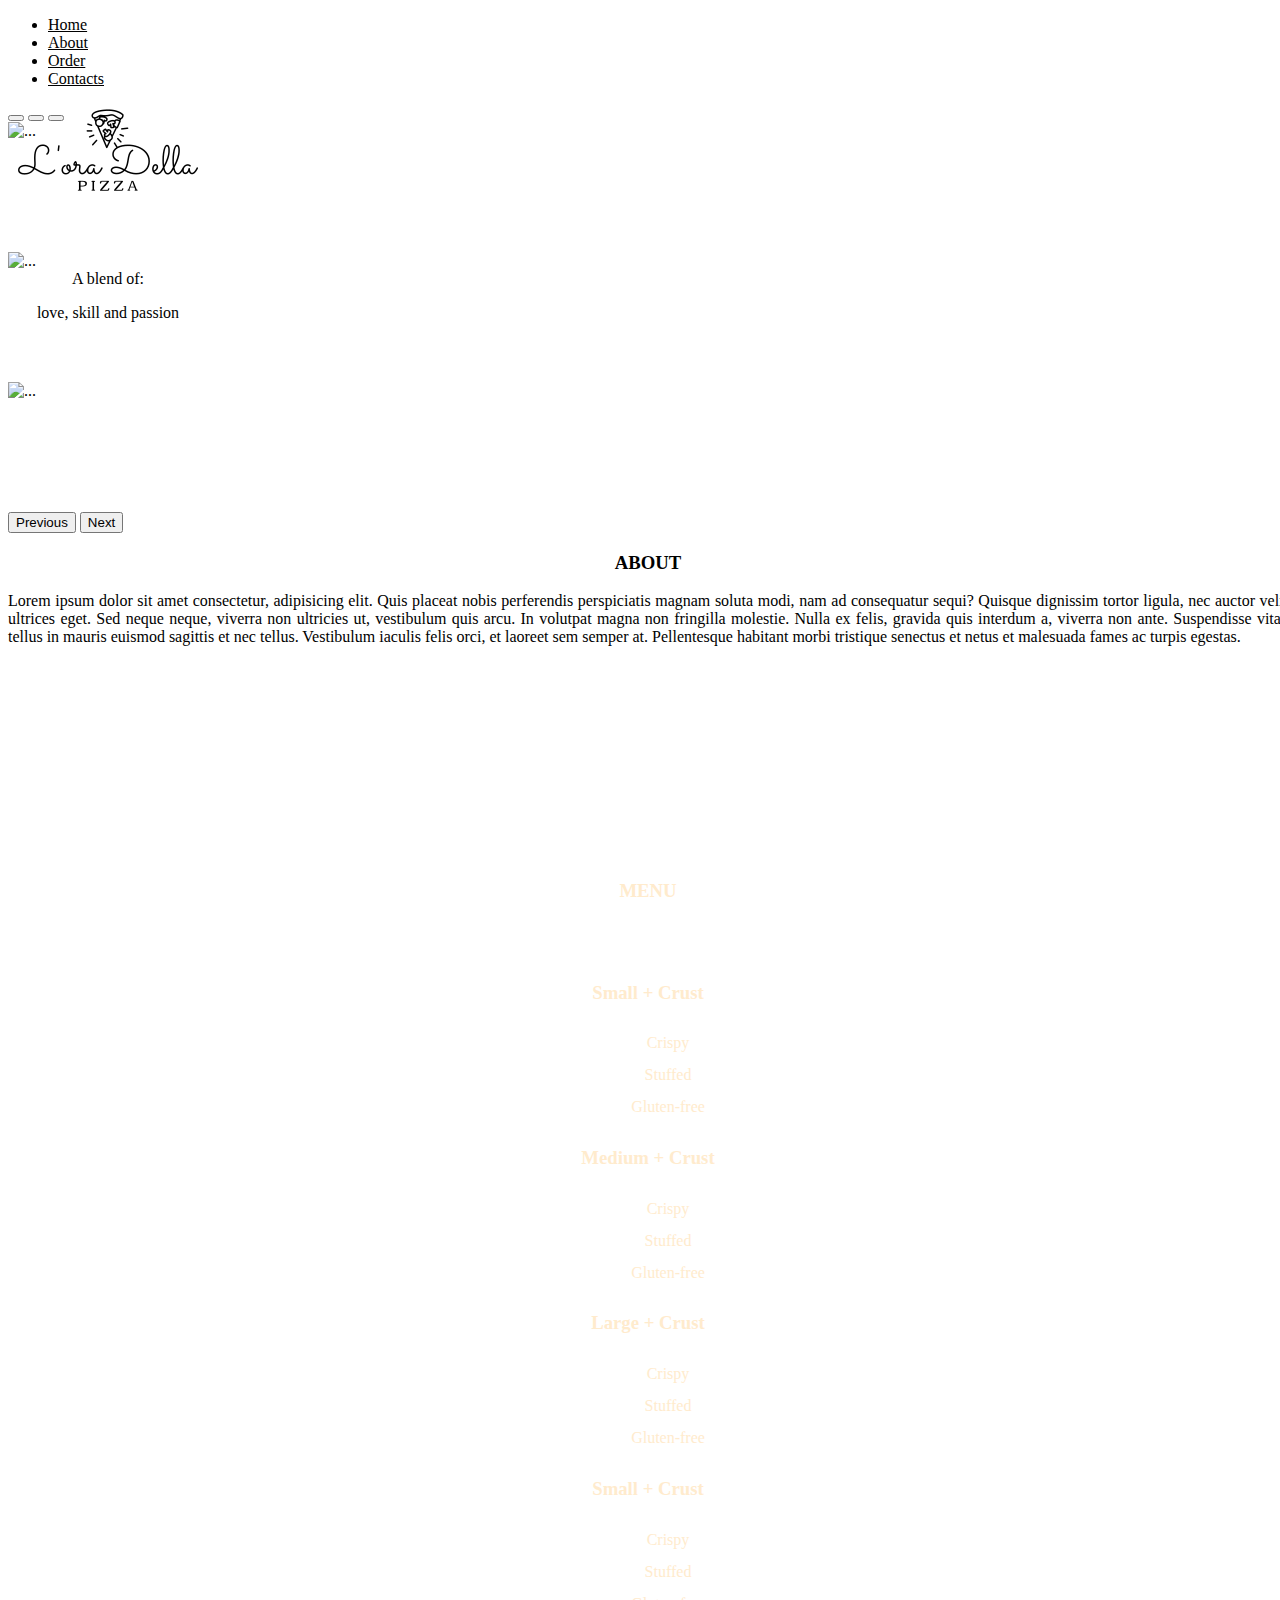
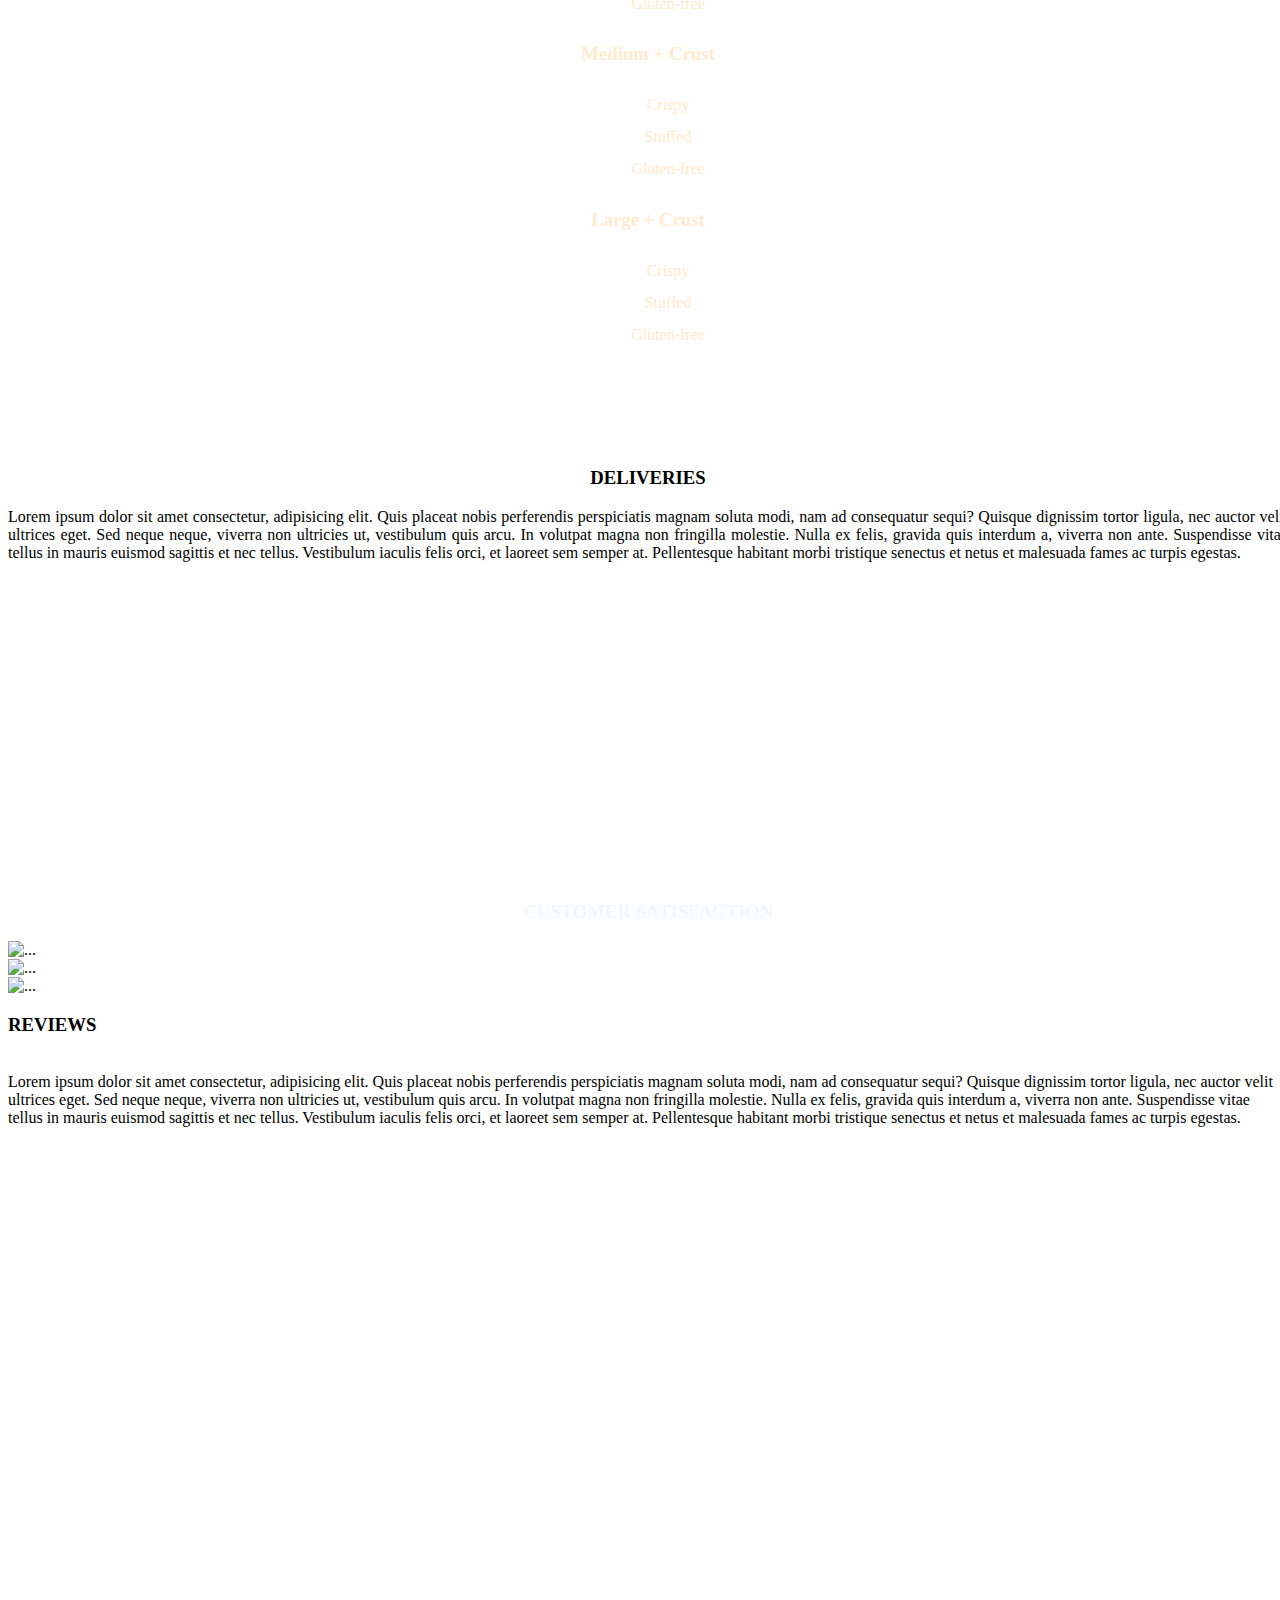
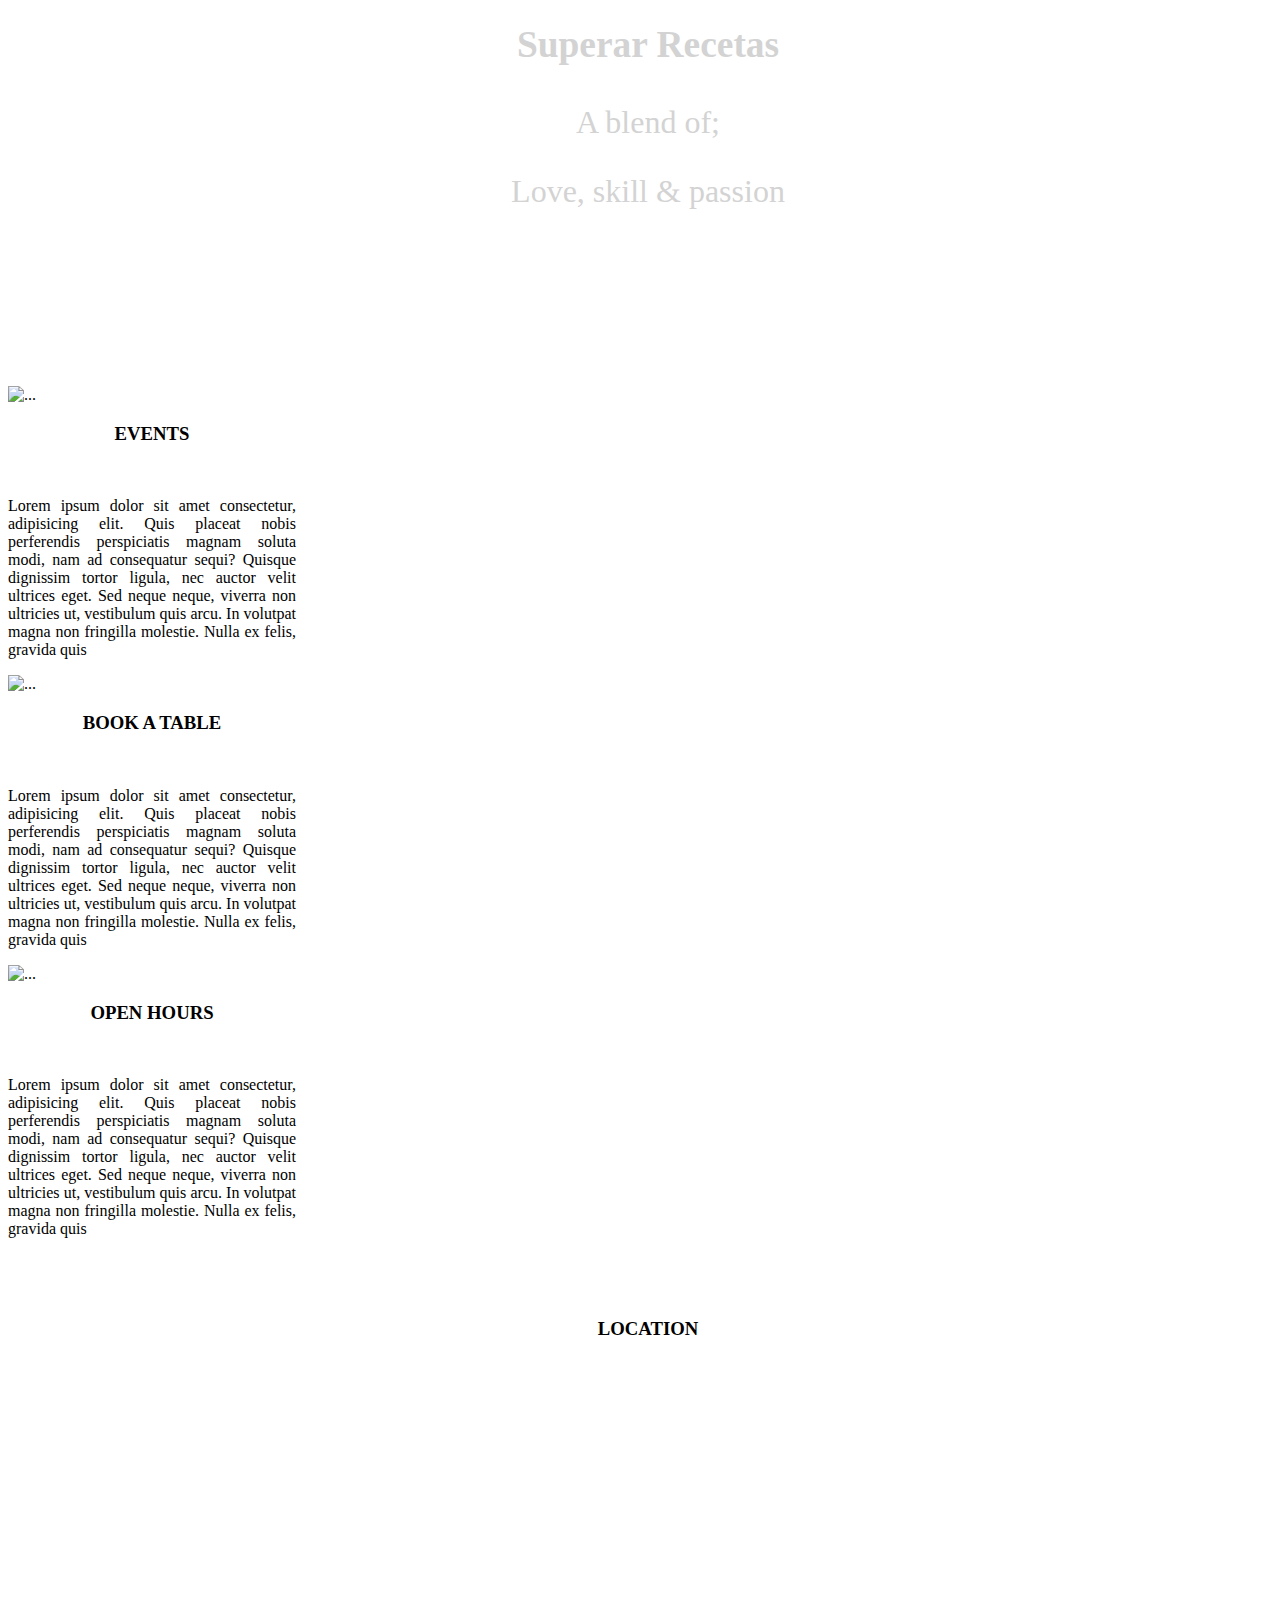
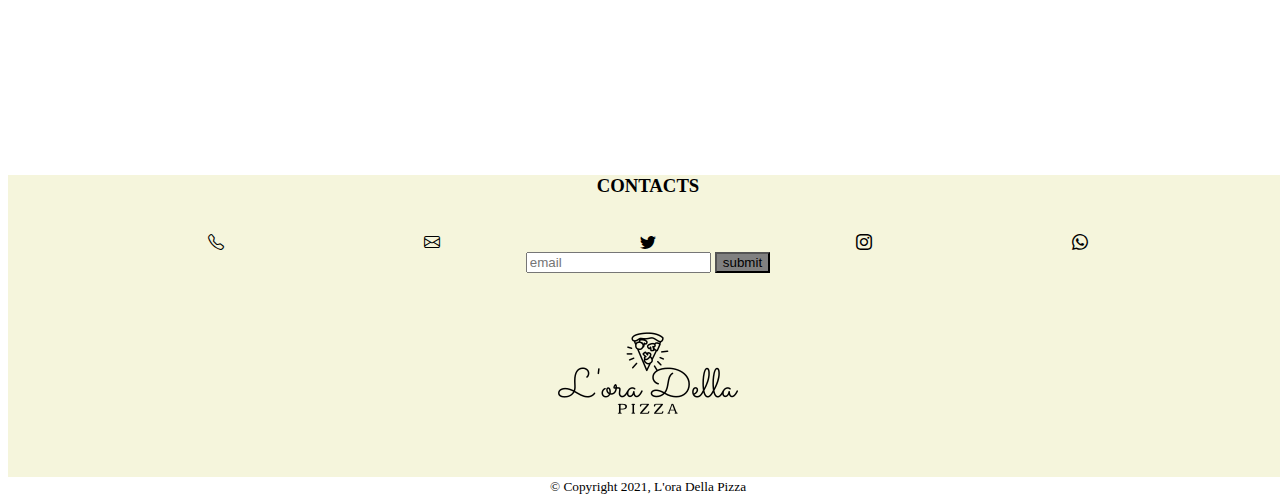
==== index.html @ 3bae8cea "structure contact section" ====
<!DOCTYPE html>
<html lang="en">
<head>
  <meta charset="UTF-8">
  <meta http-equiv="X-UA-Compatible" content="IE=edge">
  <meta name="viewport" content="width=device-width, initial-scale=1.0">
  <title>L’ora della Pizza</title>
  <!-- CSS only -->
  
  <link href="https://cdn.jsdelivr.net/npm/bootstrap@5.0.0-beta2/dist/css/bootstrap.min.css" rel="stylesheet"
    integrity="sha384-BmbxuPwQa2lc/FVzBcNJ7UAyJxM6wuqIj61tLrc4wSX0szH/Ev+nYRRuWlolflfl" crossorigin="anonymous">
  <script src="./js/bootstrap.js"></script>
  <script src="./js/jquery.js"></script>
  <link href="./css/style.css" type="text/css" rel="stylesheet">
</head>
<body>
    <section>
      <ul class="nav justify-content-end fixed-top">
        <li class="nav-item">
          <a class="nav-link" href="#" style="color: black;">Home</a>
        </li>
        <li class="nav-item">
          <a class="nav-link" href="#" style="color: black;">About</a>
        </li>
        <li class="nav-item">
          <a class="nav-link" href="#" style="color: black;">Order</a>
        </li>
        <li class="nav-item">
          <a class="nav-link" href="#" style="color: black;">Contacts</a>
        </li>
      </ul>
      <div id="carousel" class="carousel slide" data-bs-ride="carousel">
        <div class="carousel-indicators">
          <button type="button" data-bs-target="#carouselExampleCaptions" data-bs-slide-to="0" class="active"
            aria-current="true" aria-label="Slide 1"></button>
          <button type="button" data-bs-target="#carouselExampleCaptions" data-bs-slide-to="1" aria-label="Slide 2"></button>
          <button type="button" data-bs-target="#carouselExampleCaptions" data-bs-slide-to="2" aria-label="Slide 3"></button>
        </div>
        <div class="carousel-inner">
          <div class="carousel-item active">
            <img src="./images/2.jpg" class="d-block w-100" alt="..." style="height: 40em;">
            <div class="carousel-caption d-none d-md-block" style="padding-bottom: 7em;"> 
            </div>
          </div>
          <div class="carousel-item">
            <img src="./images/1.jpg" class="d-block w-100" alt="..." style="height: 40em;">
            <div class="carousel-caption d-none d-md-block" style="padding-bottom: 7em;">
            </div>
          </div>
          <div class="carousel-item">
            <img src="./images/3.jpg" class="d-block w-100" alt="..." style="height: 40em;">
            <div class="carousel-caption d-none d-md-block" style="padding-bottom: 7em;">
            </div>
          </div>
        </div>
        <button class="carousel-control-prev" type="button" data-bs-target="#carouselExampleCaptions" data-bs-slide="prev">
          <span class="carousel-control-prev-icon" aria-hidden="true"></span>
          <span class="visually-hidden">Previous</span>
        </button>
        <button class="carousel-control-next" type="button" data-bs-target="#carouselExampleCaptions" data-bs-slide="next">
          <span class="carousel-control-next-icon" aria-hidden="true"></span>
          <span class="visually-hidden">Next</span>
        </button>
      </div>
      <div class="container-fluid" style="position: absolute; top: 50px;">
        <div class="row">
          <div class="col-md-12" style="text-align: center;">
            <div class="logo" style="color:black;">
              <img src="./images/logo.png" alt="">
              <p>A blend of:</p>
              <p>love, skill and passion</p>
            </div>
          </div>
        </div>
      </div>
    </section>
  <div class="container-fluid" style="margin-top: 0;">
    <section>
    <div class="container">
      <div class="row">
        <div class="col-md-8">
          <div class="card">
            <div class="card-body">
              <h3 style="text-align: center;">ABOUT</h3>
              <p style="text-align: justify;">Lorem ipsum dolor sit amet consectetur, adipisicing elit. Quis placeat nobis perferendis perspiciatis magnam
                soluta modi, nam ad consequatur sequi?
              Quisque dignissim tortor ligula, nec auctor velit ultrices eget. Sed neque neque, viverra non ultricies ut, vestibulum quis arcu. In volutpat magna non fringilla molestie. Nulla ex felis, gravida quis interdum a, viverra non ante. Suspendisse vitae tellus in mauris euismod sagittis et nec tellus. Vestibulum iaculis felis orci, et laoreet sem semper at. Pellentesque habitant morbi tristique senectus et netus et malesuada fames ac turpis egestas.</p>
            </div>
          </div>
        </div>
        <div class="col-md-4">
          <div class="card">
            <div class="card-body">
              <img src="./images/4.jpg" alt="" id="pic1" style="height: auto; width: 100%;">
            </div>
          </div>
        </div>
      </div>
    </div>
    </section>
  </div>
  <div class="container-fluid">
    <div class="sec3" id="sec3">
        <h3 style="text-align: center; color: blanchedalmond;">MENU</h3><br>
        <div class="row" style="text-align: center; color: blanchedalmond;">
          <div class="col-md-4">
            <h3>Small + Crust</h3>
            <ul style="list-style: none;">
              <li>Crispy</li>
              <li>Stuffed</li>
              <li>Gluten-free</li>
            </ul>
          </div>
          <div class="col-md-4">
            <h3>Medium + Crust</h3>
            <ul style="list-style: none;">
              <li>Crispy</li>
              <li>Stuffed</li>
              <li>Gluten-free</li>
            </ul>
          </div>
          <div class="col-md-4">
            <h3>Large + Crust</h3>
            <ul style="list-style: none;">
              <li>Crispy</li>
              <li>Stuffed</li>
              <li>Gluten-free</li>
            </ul>
          </div>
        </div>
      <div class="row" style="text-align: center; color: blanchedalmond;">
        <div class="col-md-4">
          <h3>Small + Crust</h3>
          <ul style="list-style: none;">
            <li>Crispy</li>
            <li>Stuffed</li>
            <li>Gluten-free</li>
          </ul>
        </div>
        <div class="col-md-4">
          <h3>Medium + Crust</h3>
          <ul style="list-style: none;">
            <li>Crispy</li>
            <li>Stuffed</li>
            <li>Gluten-free</li>
          </ul>
        </div>
        <div class="col-md-4">
          <h3>Large + Crust</h3>
          <ul style="list-style: none;">
            <li>Crispy</li>
            <li>Stuffed</li>
            <li>Gluten-free</li>
          </ul>
        </div>
      </div>
    </div>
  </div>
  <div class="container-fluid" id="deliver">
    <div class="container">
      <div class="row">
        <div class="col">
          <div class="card">
            <div class="card-body">
              <img src="./images/6.jpg" alt="" id="img2">
            </div>
          </div>
        </div>
        <div class="col-md-8">
          <div class="card">
            <div class="card-body">
              <h3 style="text-align: center;">DELIVERIES</h3>
              <p style="text-align: justify;">Lorem ipsum dolor sit amet consectetur, adipisicing elit. Quis placeat nobis perferendis perspiciatis magnam soluta
              modi, nam ad consequatur sequi? Quisque dignissim tortor ligula, nec auctor velit ultrices eget. Sed neque neque,
              viverra non ultricies ut, vestibulum quis arcu. In volutpat magna non fringilla molestie. Nulla ex felis, gravida quis
              interdum a, viverra non ante. Suspendisse vitae tellus in mauris euismod sagittis et nec tellus. Vestibulum iaculis
              felis orci, et laoreet sem semper at. Pellentesque habitant morbi tristique senectus et netus et malesuada fames ac
              turpis egestas.</p>
            </div>
          </div>
        </div>
      </div>
  </div>
  <div class="container-fluid">
    <div class="Reviews">
      <div class="review-img">
        <div class="review">
          <h3> CUSTOMER SATISFACTION</h3>
        </div>
        <div class="container">
          <div class="row">
            <div class="col-md-7">
              <div class="card">
                <div class="card-body">
                  <div id="carouselExampleSlidesOnly" class="carousel slide" data-bs-ride="carousel">
                    <div class="carousel-inner">
                      <div class="carousel-item active">
                        <img src="./images/8.jpg" class="d-block w-100" alt="...">
                      </div>
                      <div class="carousel-item">
                        <img src="./images/9.jpg" class="d-block w-100" alt="...">
                      </div>
                      <div class="carousel-item">
                        <img src="./images/10.jpg" class="d-block w-100" alt="...">
                      </div>
                    </div>
                  </div>
                </div>
              </div>
            </div>
            <div class="col-md-5">
              <div class="card">
                <div class="card-body">
                  <div class="review2">
                    <h3 style="text-align: justify;">REVIEWS</h3><br>
                    Lorem ipsum dolor sit amet consectetur, adipisicing elit. Quis placeat nobis perferendis perspiciatis magnam soluta
                    modi, nam ad consequatur sequi? Quisque dignissim tortor ligula, nec auctor velit ultrices eget. Sed neque neque,
                    viverra non ultricies ut, vestibulum quis arcu. In volutpat magna non fringilla molestie. Nulla ex felis, gravida quis
                    interdum a, viverra non ante. Suspendisse vitae tellus in mauris euismod sagittis et nec tellus. Vestibulum iaculis
                    felis orci, et laoreet sem semper at. Pellentesque habitant morbi tristique senectus et netus et malesuada fames ac
                    turpis egestas.
                  </div>
                </div>
              </div>
            </div>
          </div>
      </div>
    </div>
  </div>
  <div class="container-fluid" id="recipes">
    <div class="recipes">
      <div class="recipe">
        <h3 style="text-align: center;">Superar Recetas</h3>
        <p>A blend of;</p>
        <p>Love, skill & passion</p>
      </div>
    </div>
  </div>
  <div class="container-fluid" style="padding-top: 5em;">
    <div class="additional">
      <div class="container">
        <div class="row">
          <div class="col">
            <div class="card" style="width: 18rem;">
              <img src="./images/14.jpg" class="card-img-top" alt="...">
              <div class="card-body">
                <div class="events">
                  <h3 style="text-align: center;">EVENTS</h3><br>
                  <p style="text-align: justify;">
                    Lorem ipsum dolor sit amet consectetur, adipisicing elit. Quis placeat nobis perferendis perspiciatis magnam soluta
                    modi, nam ad consequatur sequi? Quisque dignissim tortor ligula, nec auctor velit ultrices eget. Sed neque neque,
                    viverra non ultricies ut, vestibulum quis arcu. In volutpat magna non fringilla molestie. Nulla ex felis, gravida
                    quis
                  </p>
                </div>
              </div>
            </div>
          </div>
          <div class="col">
            <div class="card" style="width: 18rem;">
              <img src="./images/15.jpg" class="card-img-top" alt="...">
              <div class="card-body">
                <div class="book">
                  <h3 style="text-align: center;">BOOK A TABLE</h3><br>
                  <p style="text-align: justify;">
                    Lorem ipsum dolor sit amet consectetur, adipisicing elit. Quis placeat nobis perferendis perspiciatis magnam soluta
                    modi, nam ad consequatur sequi? Quisque dignissim tortor ligula, nec auctor velit ultrices eget. Sed neque neque,
                    viverra non ultricies ut, vestibulum quis arcu. In volutpat magna non fringilla molestie. Nulla ex felis, gravida
                    quis
                  </p>
                </div>
              </div>
            </div>
          </div>
          <div class="col">
            <div class="card" style="width: 18rem;">
              <img src="./images/16.jpg" class="card-img-top" alt="...">
              <div class="card-body">
                <div class="open">
                  <h3 style="text-align: center;">OPEN HOURS</h3><br>
                  <p style="text-align: justify;">
                    Lorem ipsum dolor sit amet consectetur, adipisicing elit. Quis placeat nobis perferendis perspiciatis magnam soluta
                    modi, nam ad consequatur sequi? Quisque dignissim tortor ligula, nec auctor velit ultrices eget. Sed neque neque,
                    viverra non ultricies ut, vestibulum quis arcu. In volutpat magna non fringilla molestie. Nulla ex felis, gravida
                    quis
                  </p>
                </div>
              </div>
            </div>
          </div>
        </div>
      </div>
    </div>
  </div>
  <div class="container-fluid">
    <div class="location" id="location">
      <h3 style="text-align: center;">LOCATION</h3><br>
    </div>
    <div class="map">
      <iframe
        src="https://www.google.com/maps/embed?pb=!1m18!1m12!1m3!1d15955.530971011127!2d36.8530927121363!3d-1.2408219354482435!2m3!1f0!2f0!3f0!3m2!1i1024!2i768!4f13.1!3m3!1m2!1s0x182f167a172b668b%3A0x6ef990d17a447429!2sBalozi%20Estate%2C%20Nairobi!5e0!3m2!1sen!2ske!4v1613127027989!5m2!1sen!2ske"
        width="100%" height="250" frameborder="0" style="border:0;" allowfullscreen="" aria-hidden="false" tabindex="0">
      </iframe>
    </div>
  </div>
    <div class="contact" id="contact">
      <h3 style="text-align: center;">CONTACTS</h3><br>
      <div class="row" style="text-align: center;">
        <div class="col" style="display: flex; justify-content: space-evenly;">
          <div class="phone"><i class="bi bi-telephone"></i></div>
          <div class="email"><i class="bi bi-envelope"></i></div>
          <div class="twitter"><i class="bi bi-twitter"></i></div>
          <div class="insta"><i class="bi bi-instagram"></i></div>
          <div class="whatsapp"><i class="bi bi-whatsapp"></i></div>
        </div>
        <div class="col">
          <input type="email" name="email" placeholder="email">
          <button type="submit" id="submit" name="submit">submit</button>
        </div>
      </div>
      <div class="card" style="background-color: beige;">
        <div class="card-body">
          <div class="logo2">
            <img src="./images/logo.png" alt="">
          </div>
        </div>
      </div>
    </div>
    <footer style="text-align: center;"> <small>&copy; Copyright 2021, L'ora Della Pizza</small> </footer>
  </div>
<script src="./js/script.js"></script>
</body>
</html>
---- css/style.css ----
@import url("https://cdn.jsdelivr.net/npm/bootstrap-icons@1.4.0/font/bootstrap-icons.css");
html{
  scroll-behavior: smooth;
}
body{
  overflow-x: hidden;
  min-width: 100%;
}

#carousel{
  top: 0%;
  margin-top: 0%;
}
.flex-container{
  display: flex;
  flex-direction: column;
  flex-wrap: wrap;
  height: 20em;
}
#sec3{
  background-image: url(../images/5.jpg);
  margin-top: 5em;
  padding-top: 6em;
  background-size: cover;
  background-repeat: no-repeat;
  background-attachment: fixed;
  line-height: 2em;
}
#deliver{
  padding-top: 4em;
}
.card{
  border: transparent;
}
#img2{
  width: 100%;
  height: auto;
}

.review-img{
  background-image: url(../images/7.jpg);
  background-attachment: fixed;
  background-size: cover;
  background-repeat: no-repeat;
  height: 44em;
}
.review{
  text-align: center;
  color:aliceblue;
  padding-top: 15em;
}

.Reviews{
  margin-top: 5em;
}

#recipes{
  background-image: url(../images/13.jpg);
  background-size: cover;
  background-attachment: fixed;
  margin-top: 5em;
  height: 30em;
}
.recipe{
  padding-top: 5em;
  color: lightgray;
  font-size: xx-large;
  text-align: center;
}
#location{
  text-align: center;
  margin-top: 5em;
}

.map{
  padding-top: 4em;
}

#mail{
  height: 20em;
  background-color: black;
  margin-top: 3em;
}

.logo{
  height: 10em;
}

.contact{
  margin-top: 5em;
  background-color: beige;
}

.logo2{
  text-align: center;
}
#submit{
  background: grey;
}
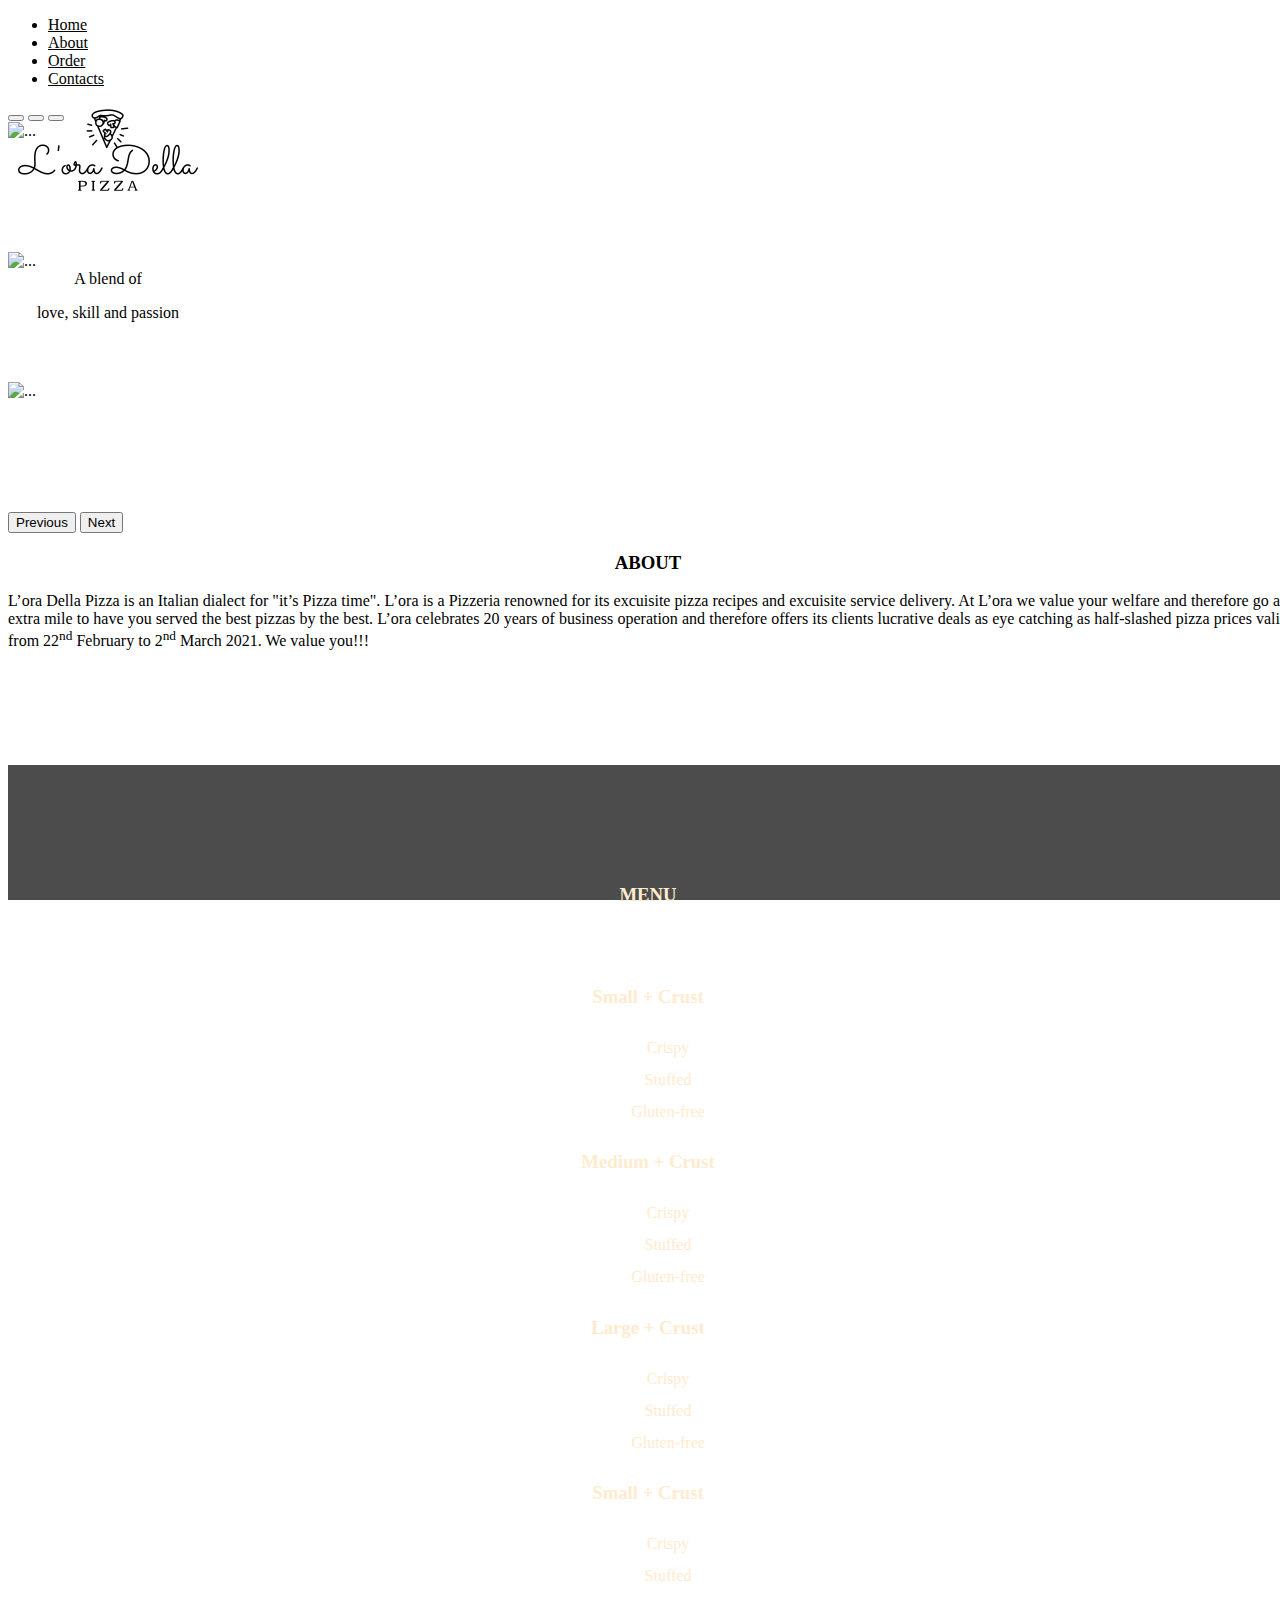
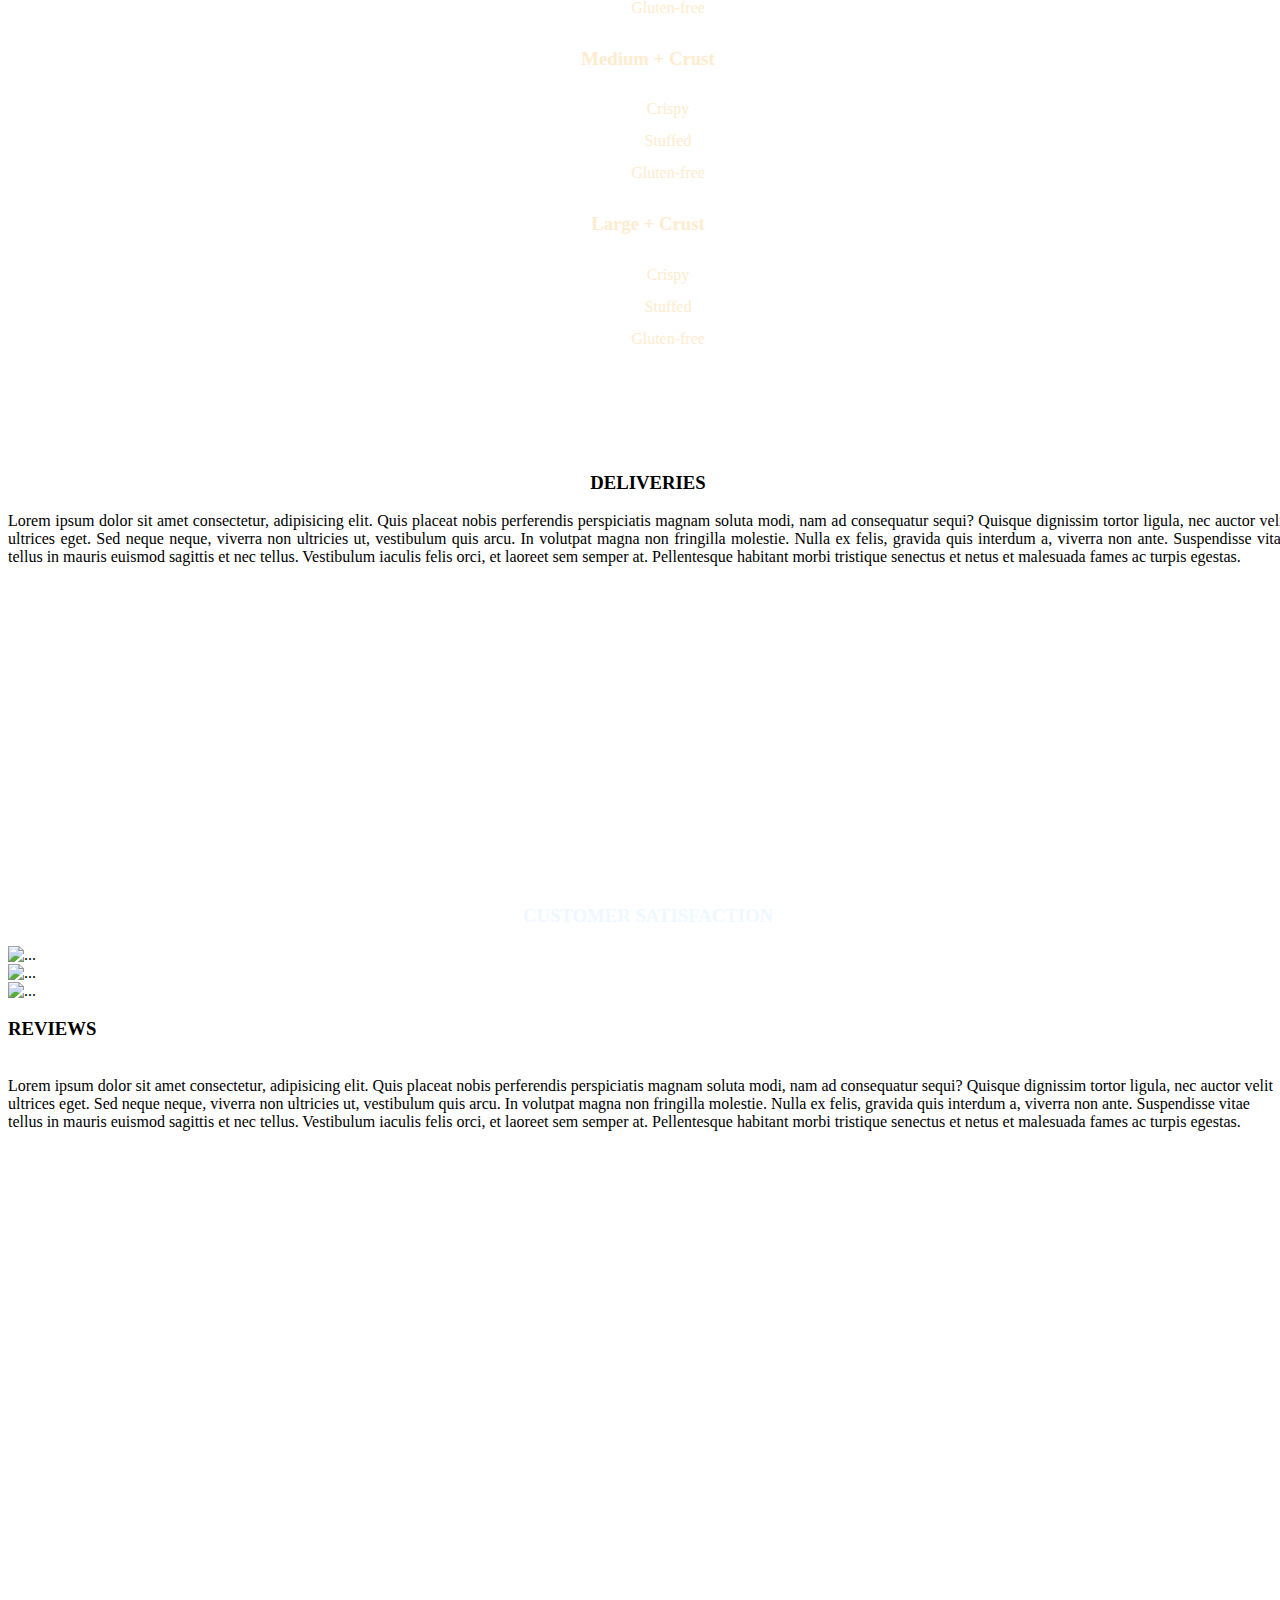
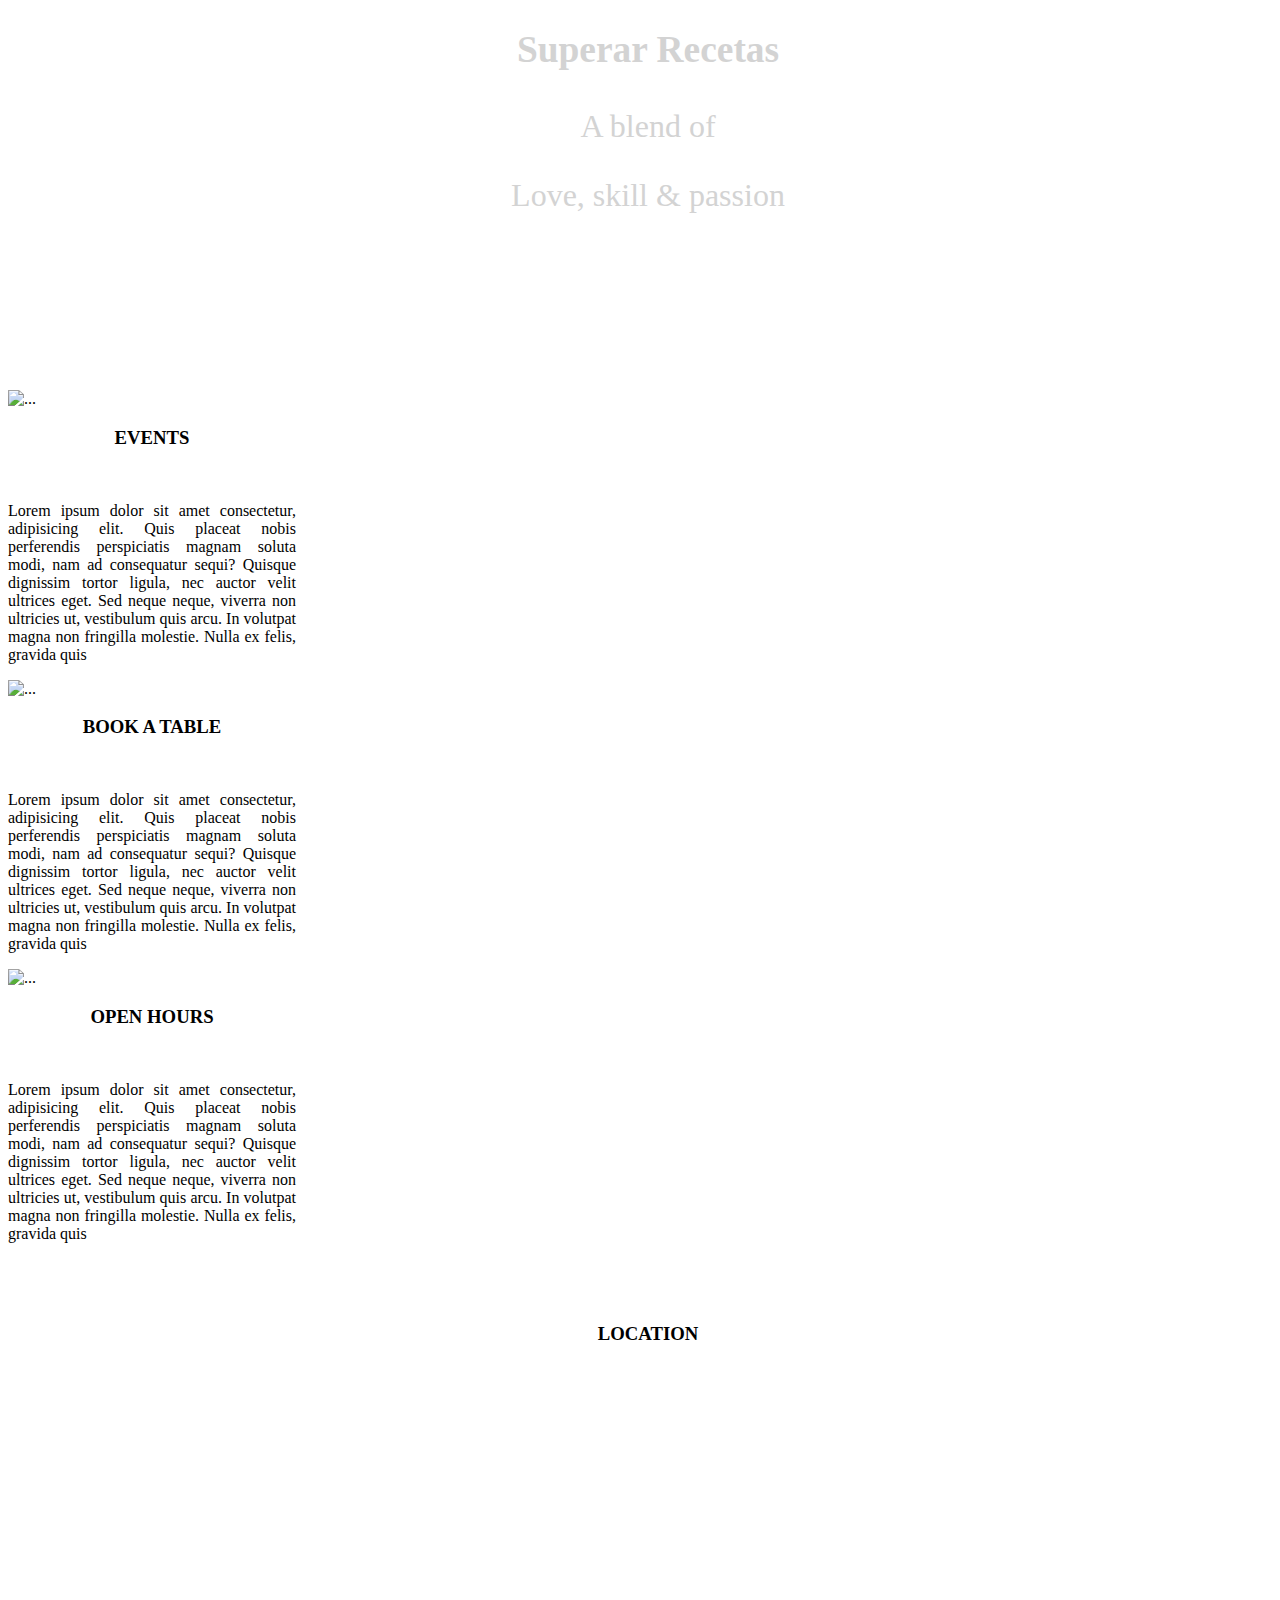
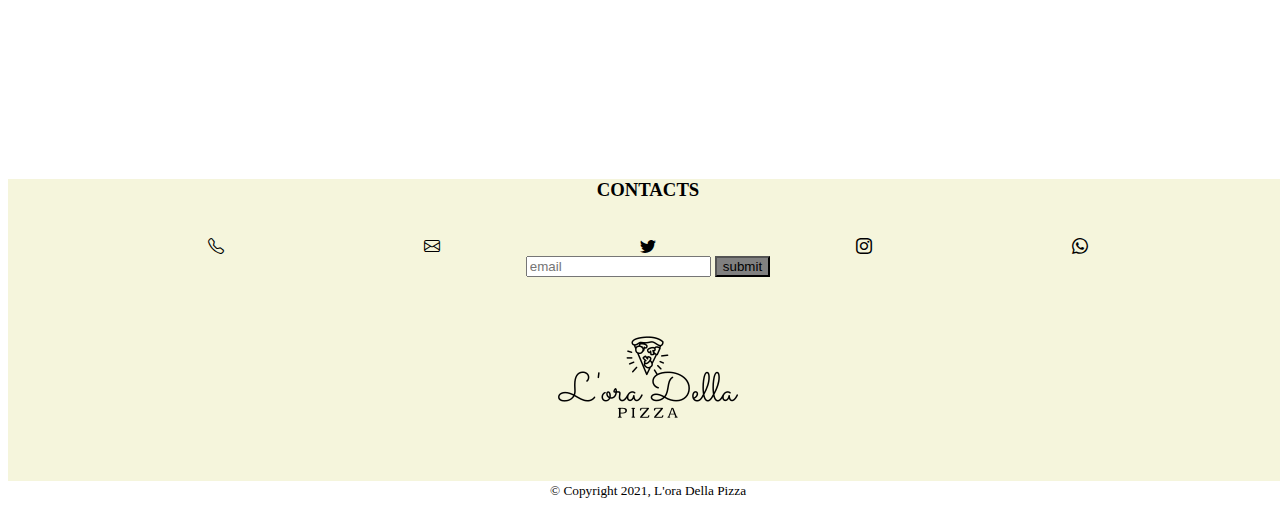
==== commit 0b4f7da9: "populate the js page putting in place suitable constructors, attributes and functions" ====
--- a/index.html
+++ b/index.html
@@ -23,7 +23,7 @@
           <a class="nav-link" href="#" style="color: black;">About</a>
         </li>
         <li class="nav-item">
-          <a class="nav-link" href="#" style="color: black;">Order</a>
+          <a class="nav-link" href="./pages/flex.html" style="color: black;">Order</a>
         </li>
         <li class="nav-item">
           <a class="nav-link" href="#" style="color: black;">Contacts</a>
@@ -67,7 +67,7 @@
           <div class="col-md-12" style="text-align: center;">
             <div class="logo" style="color:black;">
               <img src="./images/logo.png" alt="">
-              <p>A blend of:</p>
+              <p>A blend of</p>
               <p>love, skill and passion</p>
             </div>
           </div>
@@ -82,9 +82,12 @@
           <div class="card">
             <div class="card-body">
               <h3 style="text-align: center;">ABOUT</h3>
-              <p style="text-align: justify;">Lorem ipsum dolor sit amet consectetur, adipisicing elit. Quis placeat nobis perferendis perspiciatis magnam
-                soluta modi, nam ad consequatur sequi?
-              Quisque dignissim tortor ligula, nec auctor velit ultrices eget. Sed neque neque, viverra non ultricies ut, vestibulum quis arcu. In volutpat magna non fringilla molestie. Nulla ex felis, gravida quis interdum a, viverra non ante. Suspendisse vitae tellus in mauris euismod sagittis et nec tellus. Vestibulum iaculis felis orci, et laoreet sem semper at. Pellentesque habitant morbi tristique senectus et netus et malesuada fames ac turpis egestas.</p>
+              <p style="text-align: justify;">
+                L’ora Della Pizza is an Italian dialect for "it’s Pizza time". L’ora is a Pizzeria renowned for its excuisite pizza
+                recipes and excuisite service delivery. At L’ora we value your welfare and therefore go an extra mile to have you
+                served the best pizzas by the best. L’ora celebrates 20 years of business operation and therefore offers its clients
+                lucrative deals as eye catching as half-slashed pizza prices valid from 22<sup>nd</sup> February to 2<sup>nd</sup> March 2021. We value you!!!
+              </p>
             </div>
           </div>
         </div>
@@ -231,7 +234,7 @@
     <div class="recipes">
       <div class="recipe">
         <h3 style="text-align: center;">Superar Recetas</h3>
-        <p>A blend of;</p>
+        <p>A blend of</p>
         <p>Love, skill & passion</p>
       </div>
     </div>
--- a/css/style.css
+++ b/css/style.css
@@ -18,7 +18,7 @@
   height: 20em;
 }
 #sec3{
-  background-image: url(../images/5.jpg);
+  background-image: linear-gradient(rgba(0, 0, 0, 0.7), rgba(0, 0, 0, 0.7)), url(../images/5.jpg);
   margin-top: 5em;
   padding-top: 6em;
   background-size: cover;
@@ -55,7 +55,7 @@
 }
 
 #recipes{
-  background-image: url(../images/13.jpg);
+  background-image: linear-gradient(rgba(0, 0, 0, 0.7), rgba(0, 0, 0, 0.7)), url(../images/13.jpg);
   background-size: cover;
   background-attachment: fixed;
   margin-top: 5em;
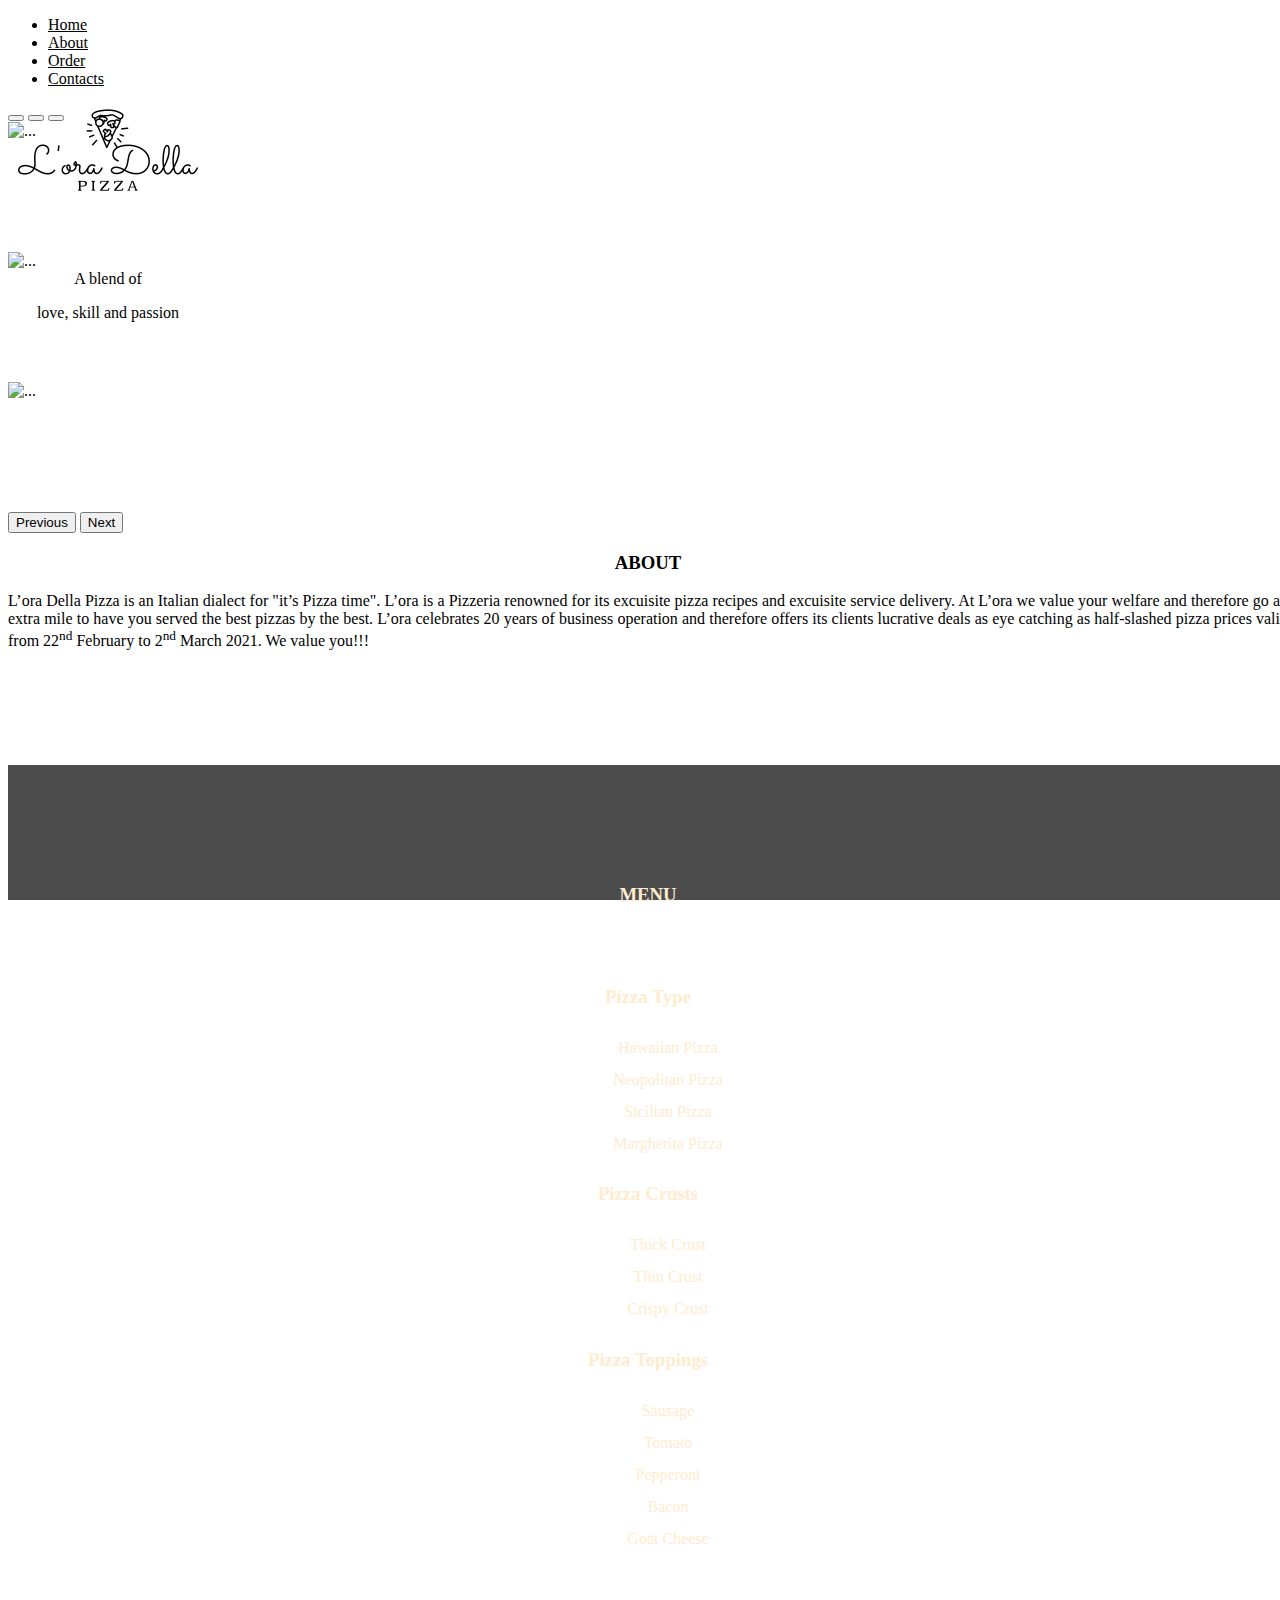
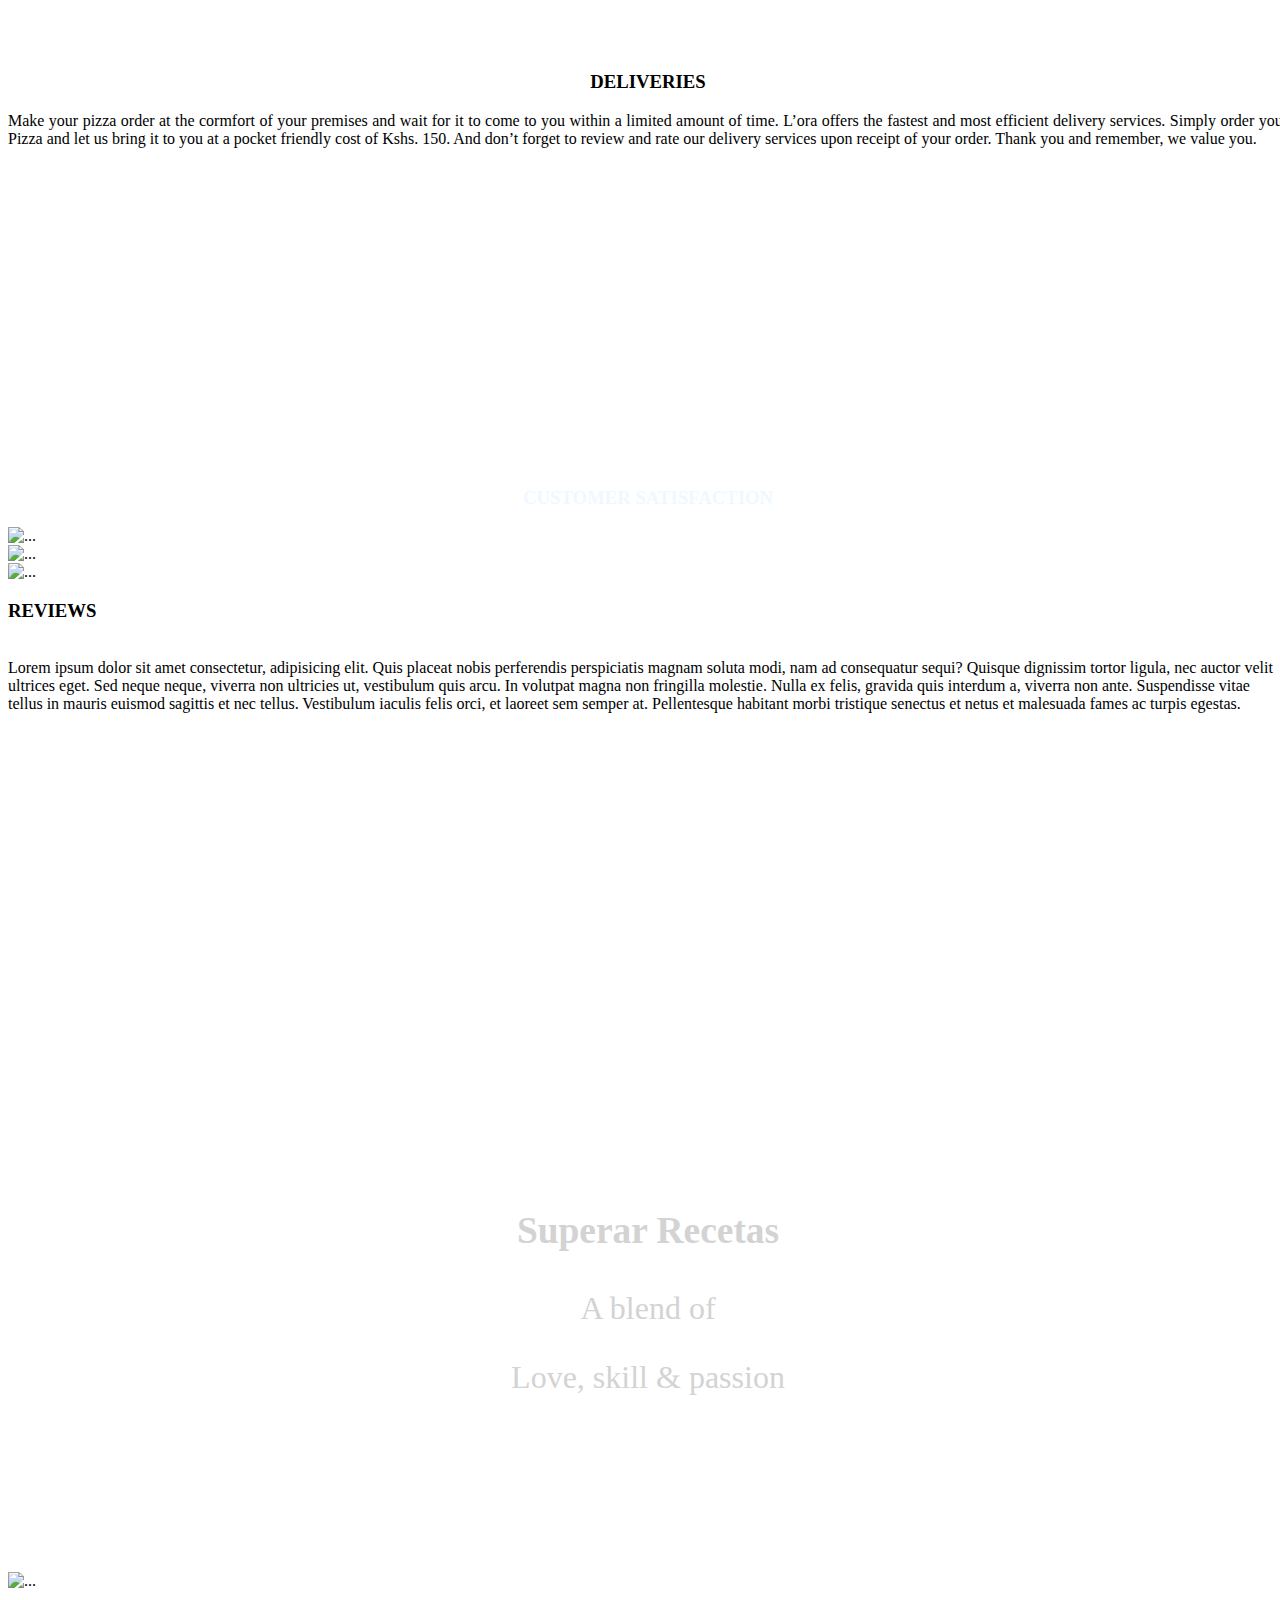
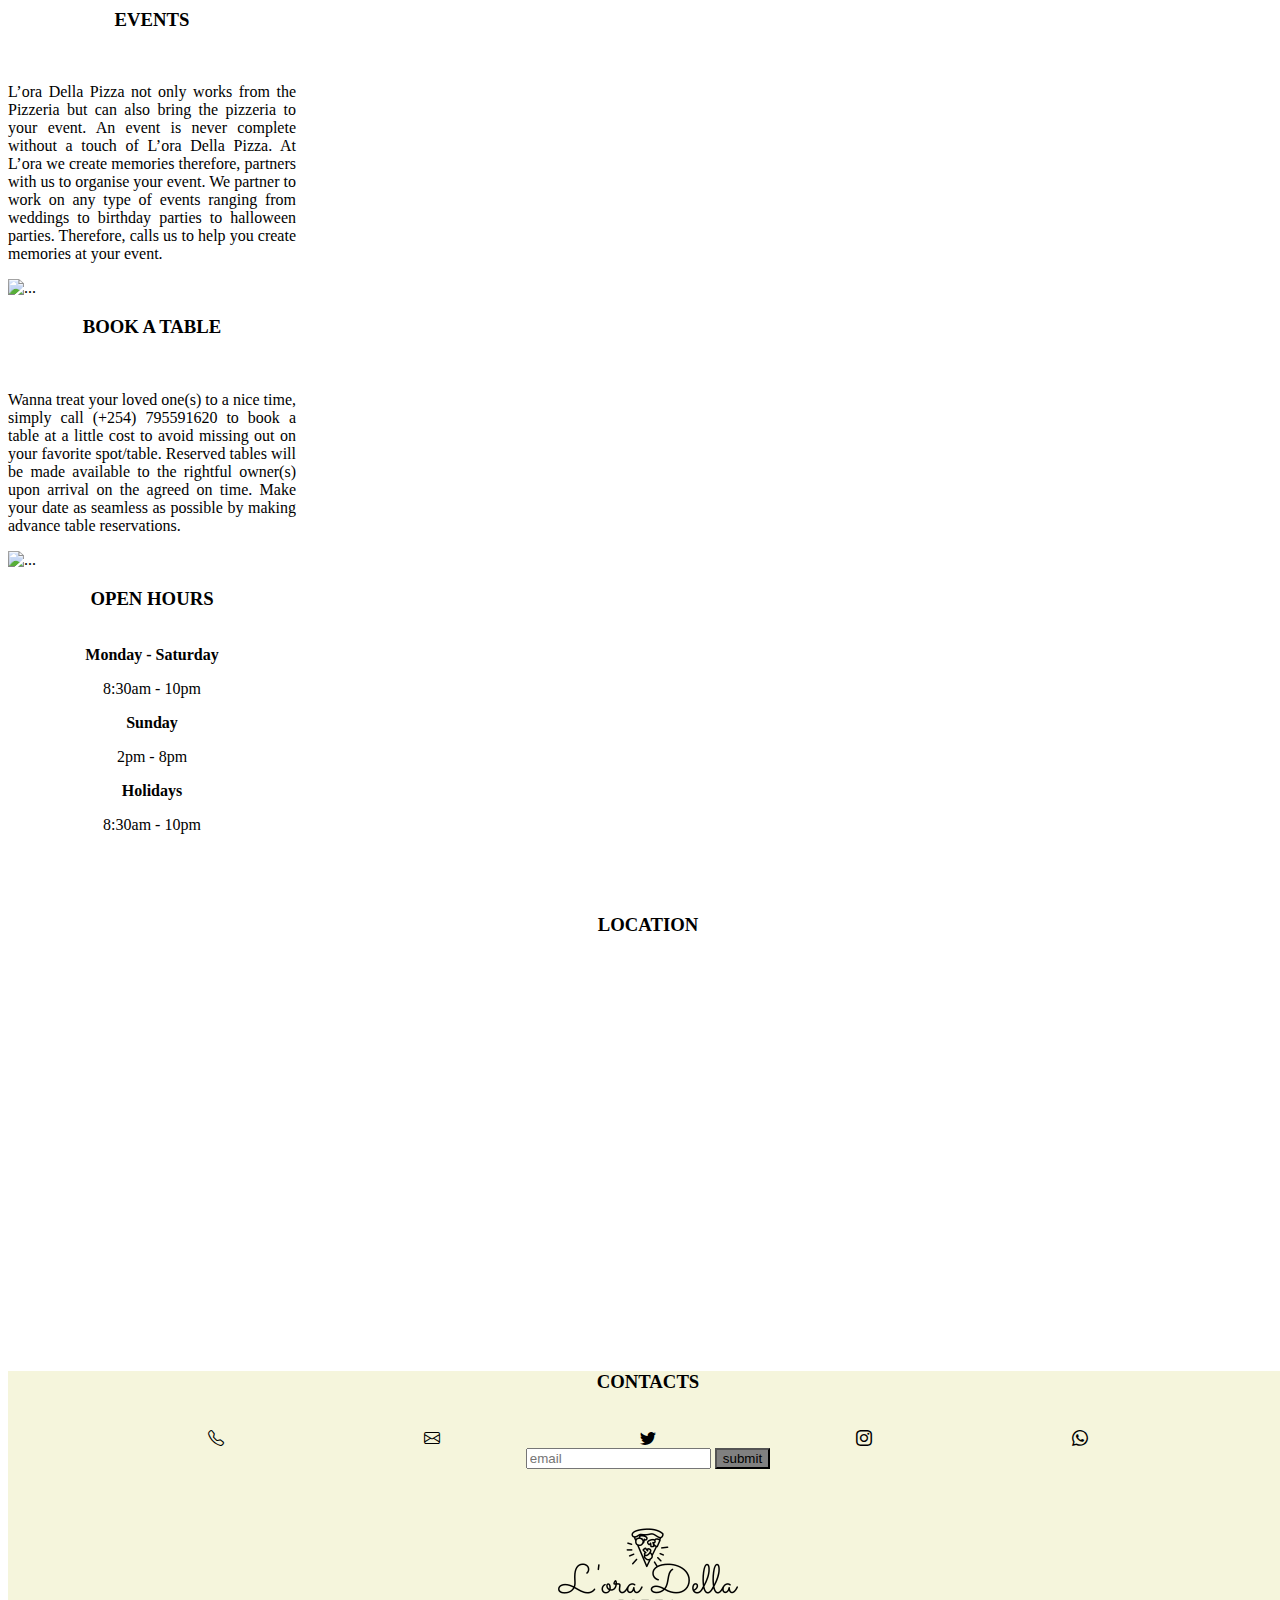
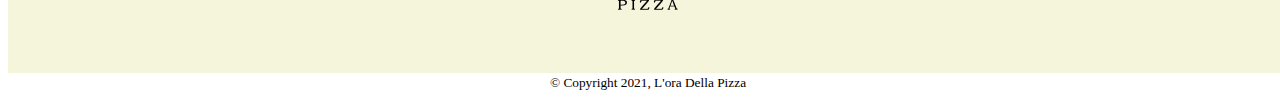
==== commit 8bd817f5: "replace lorem ipsum texts with real texts" ====
--- a/index.html
+++ b/index.html
@@ -107,56 +107,33 @@
         <h3 style="text-align: center; color: blanchedalmond;">MENU</h3><br>
         <div class="row" style="text-align: center; color: blanchedalmond;">
           <div class="col-md-4">
-            <h3>Small + Crust</h3>
+            <h3>Pizza Type</h3>
             <ul style="list-style: none;">
-              <li>Crispy</li>
-              <li>Stuffed</li>
-              <li>Gluten-free</li>
+              <li>Hawaiian Pizza</li>
+              <li>Neopolitan Pizza</li>
+              <li>Sicilian Pizza</li>
+              <li>Margherita Pizza</li>
             </ul>
           </div>
           <div class="col-md-4">
-            <h3>Medium + Crust</h3>
+            <h3>Pizza Crusts</h3>
             <ul style="list-style: none;">
-              <li>Crispy</li>
-              <li>Stuffed</li>
-              <li>Gluten-free</li>
+              <li>Thick Crust</li>
+              <li>Thin Crust</li>
+              <li>Crispy Crust</li>
             </ul>
           </div>
           <div class="col-md-4">
-            <h3>Large + Crust</h3>
+            <h3>Pizza Toppings</h3>
             <ul style="list-style: none;">
-              <li>Crispy</li>
-              <li>Stuffed</li>
-              <li>Gluten-free</li>
+              <li>Sausage</li>
+              <li>Tomato</li>
+              <li>Pepperoni</li>
+              <li>Bacon</li>
+              <li>Goat Cheese</li>
             </ul>
           </div>
         </div>
-      <div class="row" style="text-align: center; color: blanchedalmond;">
-        <div class="col-md-4">
-          <h3>Small + Crust</h3>
-          <ul style="list-style: none;">
-            <li>Crispy</li>
-            <li>Stuffed</li>
-            <li>Gluten-free</li>
-          </ul>
-        </div>
-        <div class="col-md-4">
-          <h3>Medium + Crust</h3>
-          <ul style="list-style: none;">
-            <li>Crispy</li>
-            <li>Stuffed</li>
-            <li>Gluten-free</li>
-          </ul>
-        </div>
-        <div class="col-md-4">
-          <h3>Large + Crust</h3>
-          <ul style="list-style: none;">
-            <li>Crispy</li>
-            <li>Stuffed</li>
-            <li>Gluten-free</li>
-          </ul>
-        </div>
-      </div>
     </div>
   </div>
   <div class="container-fluid" id="deliver">
@@ -173,12 +150,12 @@
           <div class="card">
             <div class="card-body">
               <h3 style="text-align: center;">DELIVERIES</h3>
-              <p style="text-align: justify;">Lorem ipsum dolor sit amet consectetur, adipisicing elit. Quis placeat nobis perferendis perspiciatis magnam soluta
-              modi, nam ad consequatur sequi? Quisque dignissim tortor ligula, nec auctor velit ultrices eget. Sed neque neque,
-              viverra non ultricies ut, vestibulum quis arcu. In volutpat magna non fringilla molestie. Nulla ex felis, gravida quis
-              interdum a, viverra non ante. Suspendisse vitae tellus in mauris euismod sagittis et nec tellus. Vestibulum iaculis
-              felis orci, et laoreet sem semper at. Pellentesque habitant morbi tristique senectus et netus et malesuada fames ac
-              turpis egestas.</p>
+              <p style="text-align: justify;">
+                Make your pizza order at the cormfort of your premises and wait for it to come to you within a limited amount of time.
+                L’ora offers the fastest and most efficient delivery services. Simply order your Pizza and let us bring it to you at a
+                pocket friendly cost of Kshs. 150. And don’t forget to review and rate our delivery services upon receipt of your order.
+                Thank you and remember, we value you.
+              </p>
             </div>
           </div>
         </div>
@@ -250,10 +227,10 @@
                 <div class="events">
                   <h3 style="text-align: center;">EVENTS</h3><br>
                   <p style="text-align: justify;">
-                    Lorem ipsum dolor sit amet consectetur, adipisicing elit. Quis placeat nobis perferendis perspiciatis magnam soluta
-                    modi, nam ad consequatur sequi? Quisque dignissim tortor ligula, nec auctor velit ultrices eget. Sed neque neque,
-                    viverra non ultricies ut, vestibulum quis arcu. In volutpat magna non fringilla molestie. Nulla ex felis, gravida
-                    quis
+                    L’ora Della Pizza not only works from the Pizzeria but can also bring the pizzeria to your event. An event is never
+                    complete without a touch of L’ora Della Pizza. At L’ora we create memories therefore, partners with us to organise your
+                    event. We partner to work on any type of events ranging from weddings to birthday parties to halloween parties.
+                    Therefore, calls us to help you create memories at your event.
                   </p>
                 </div>
               </div>
@@ -266,10 +243,9 @@
                 <div class="book">
                   <h3 style="text-align: center;">BOOK A TABLE</h3><br>
                   <p style="text-align: justify;">
-                    Lorem ipsum dolor sit amet consectetur, adipisicing elit. Quis placeat nobis perferendis perspiciatis magnam soluta
-                    modi, nam ad consequatur sequi? Quisque dignissim tortor ligula, nec auctor velit ultrices eget. Sed neque neque,
-                    viverra non ultricies ut, vestibulum quis arcu. In volutpat magna non fringilla molestie. Nulla ex felis, gravida
-                    quis
+                    Wanna treat your loved one(s) to a nice time, simply call (+254) 795591620 to book a table at a little cost to avoid
+                    missing out on your favorite spot/table. Reserved tables will be made available to the rightful owner(s) upon arrival on
+                    the agreed on time. Make your date as seamless as possible by making advance table reservations.
                   </p>
                 </div>
               </div>
@@ -281,12 +257,14 @@
               <div class="card-body">
                 <div class="open">
                   <h3 style="text-align: center;">OPEN HOURS</h3><br>
-                  <p style="text-align: justify;">
-                    Lorem ipsum dolor sit amet consectetur, adipisicing elit. Quis placeat nobis perferendis perspiciatis magnam soluta
-                    modi, nam ad consequatur sequi? Quisque dignissim tortor ligula, nec auctor velit ultrices eget. Sed neque neque,
-                    viverra non ultricies ut, vestibulum quis arcu. In volutpat magna non fringilla molestie. Nulla ex felis, gravida
-                    quis
-                  </p>
+                  <div class="time" style="text-align: center;">
+                   <strong>Monday - Saturday</strong>
+                    <p>8:30am - 10pm</p>
+                    <strong>Sunday</strong>
+                    <p>2pm - 8pm</p>
+                    <strong>Holidays</strong>
+                    <p>8:30am - 10pm</p>
+                  </div>
                 </div>
               </div>
             </div>
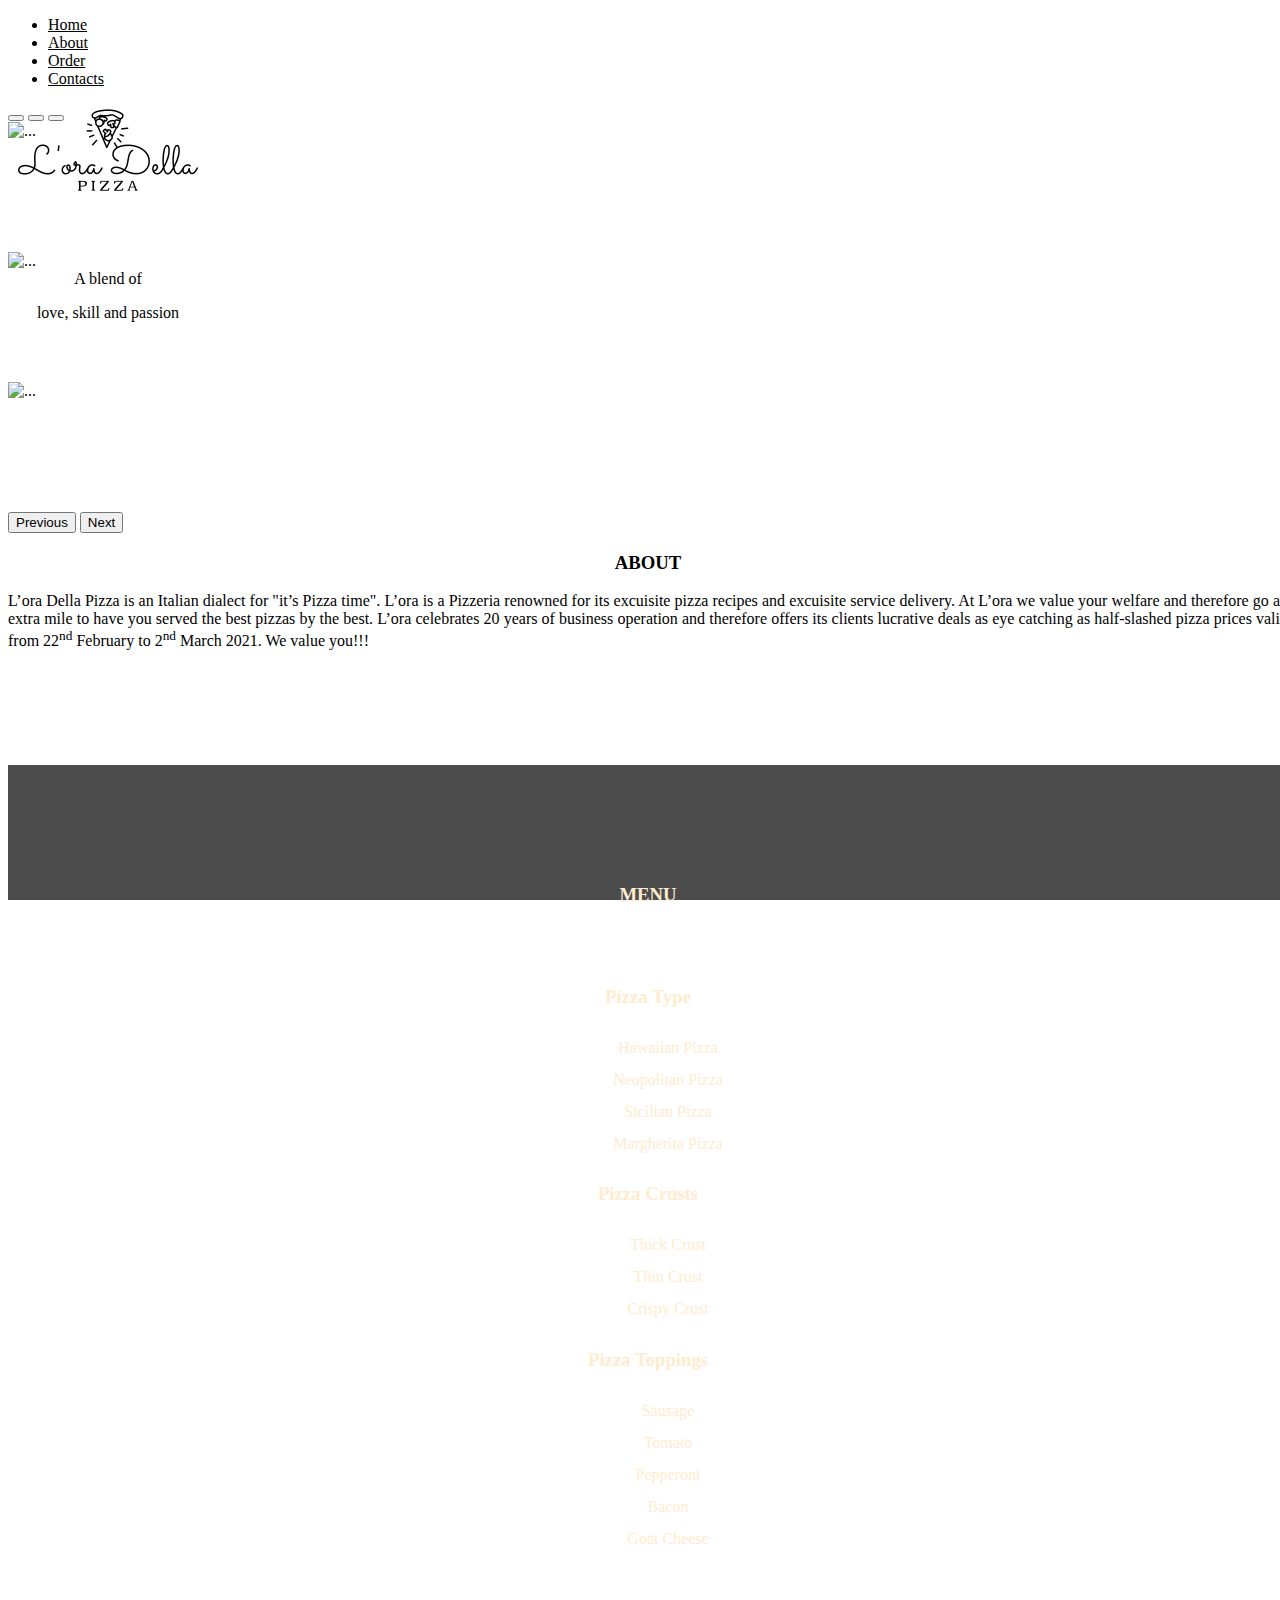
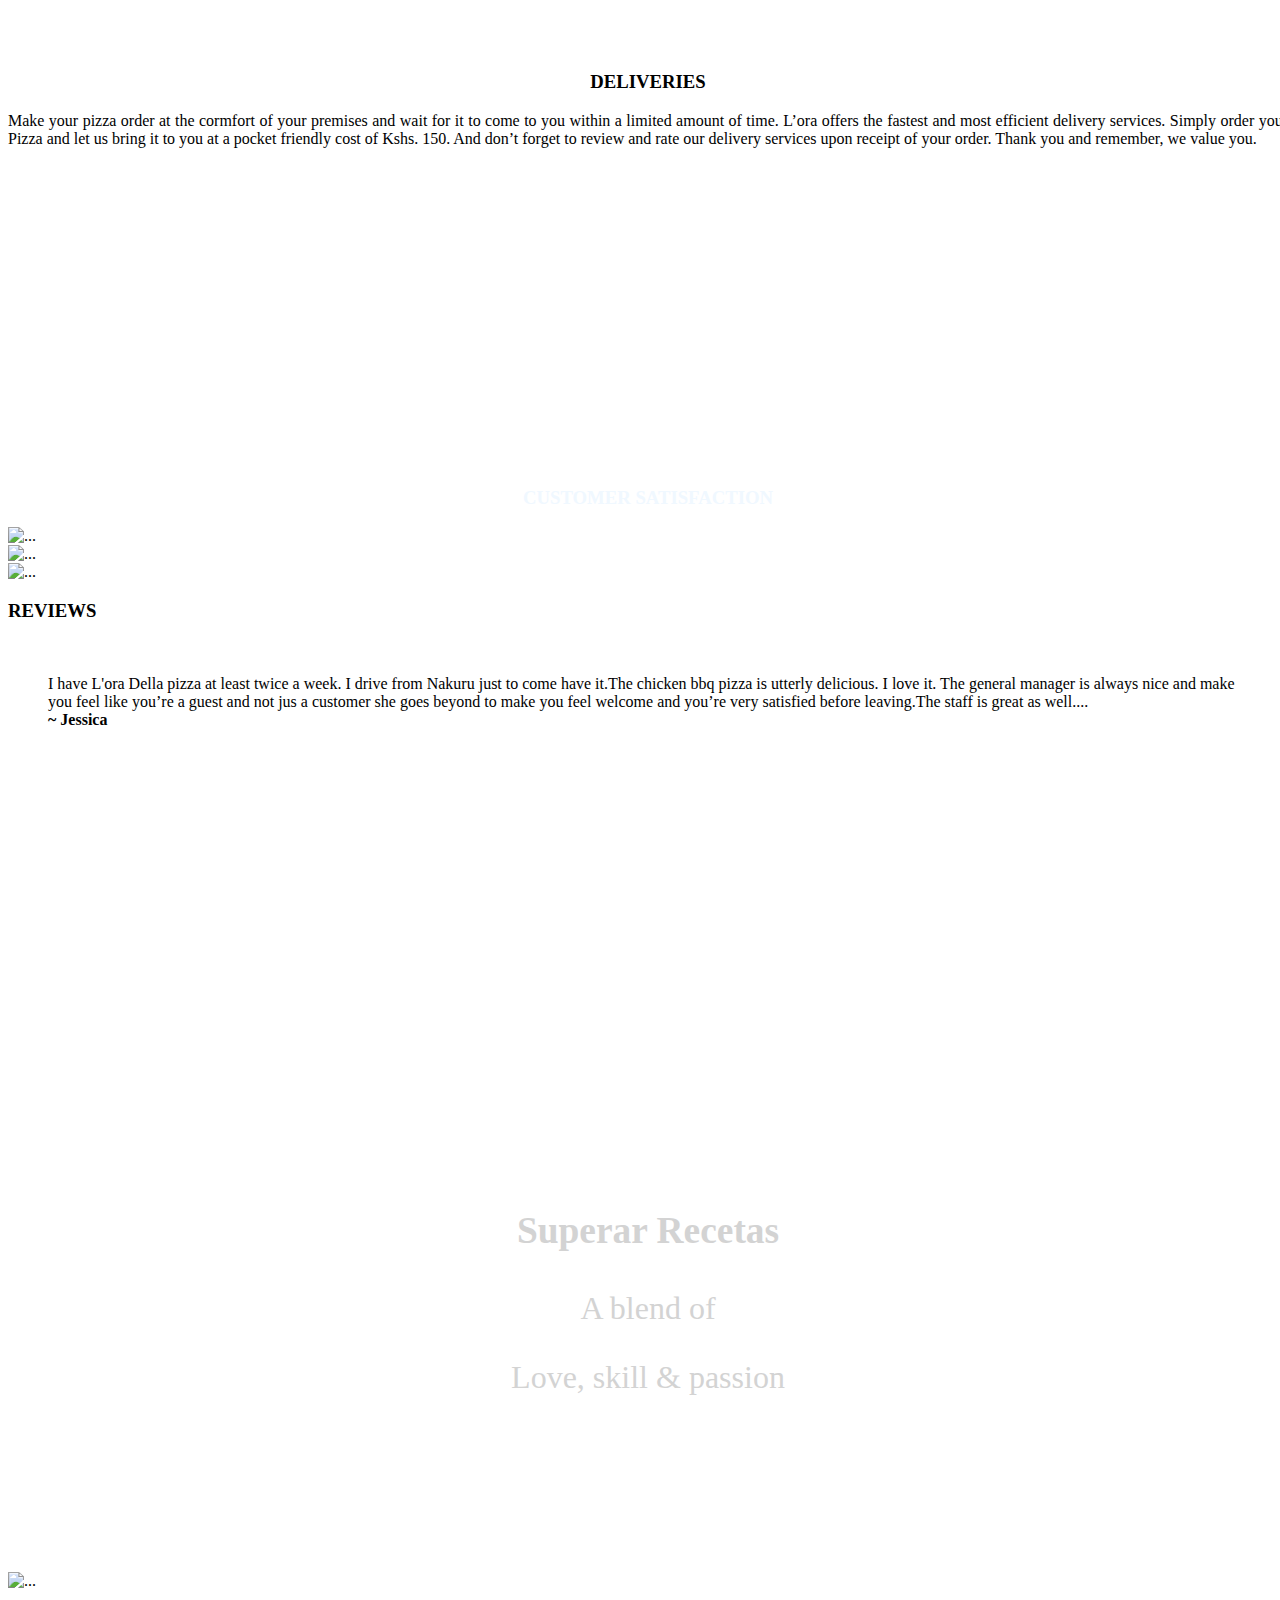
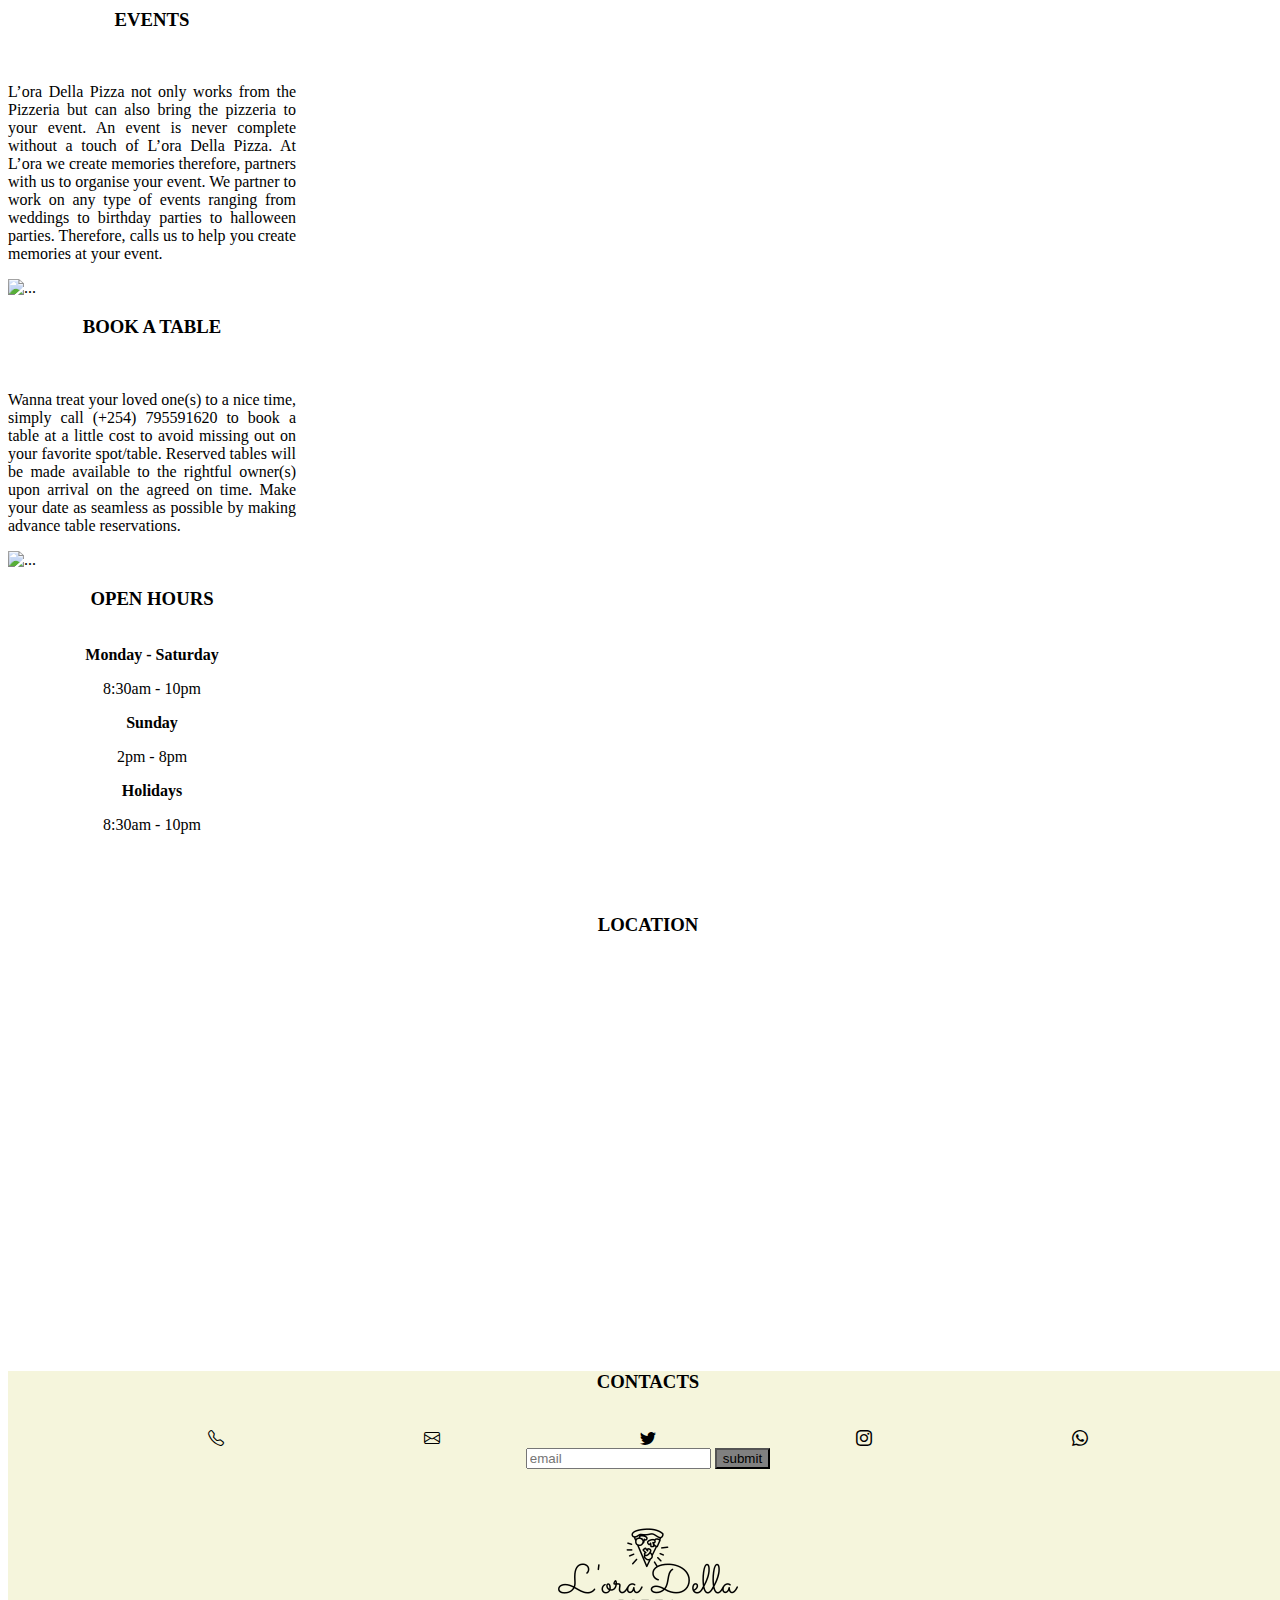
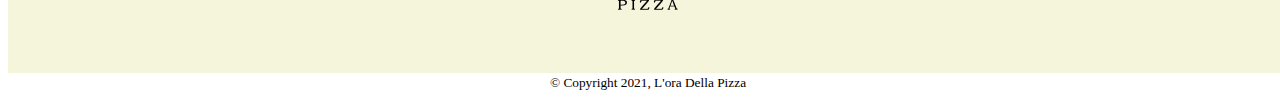
==== commit 5e1ef898: "populate review section" ====
--- a/index.html
+++ b/index.html
@@ -17,16 +17,16 @@
     <section>
       <ul class="nav justify-content-end fixed-top">
         <li class="nav-item">
-          <a class="nav-link" href="#" style="color: black;">Home</a>
+          <a class="nav-link" href="./index.html" style="color: black;">Home</a>
         </li>
         <li class="nav-item">
-          <a class="nav-link" href="#" style="color: black;">About</a>
+          <a class="nav-link" href="#about" style="color: black;">About</a>
         </li>
         <li class="nav-item">
           <a class="nav-link" href="./pages/flex.html" style="color: black;">Order</a>
         </li>
         <li class="nav-item">
-          <a class="nav-link" href="#" style="color: black;">Contacts</a>
+          <a class="nav-link" href="#contact" style="color: black;">Contacts</a>
         </li>
       </ul>
       <div id="carousel" class="carousel slide" data-bs-ride="carousel">
@@ -80,7 +80,7 @@
       <div class="row">
         <div class="col-md-8">
           <div class="card">
-            <div class="card-body">
+            <div class="card-body" id="about">
               <h3 style="text-align: center;">ABOUT</h3>
               <p style="text-align: justify;">
                 L’ora Della Pizza is an Italian dialect for "it’s Pizza time". L’ora is a Pizzeria renowned for its excuisite pizza
@@ -193,12 +193,15 @@
                 <div class="card-body">
                   <div class="review2">
                     <h3 style="text-align: justify;">REVIEWS</h3><br>
-                    Lorem ipsum dolor sit amet consectetur, adipisicing elit. Quis placeat nobis perferendis perspiciatis magnam soluta
-                    modi, nam ad consequatur sequi? Quisque dignissim tortor ligula, nec auctor velit ultrices eget. Sed neque neque,
-                    viverra non ultricies ut, vestibulum quis arcu. In volutpat magna non fringilla molestie. Nulla ex felis, gravida quis
-                    interdum a, viverra non ante. Suspendisse vitae tellus in mauris euismod sagittis et nec tellus. Vestibulum iaculis
-                    felis orci, et laoreet sem semper at. Pellentesque habitant morbi tristique senectus et netus et malesuada fames ac
-                    turpis egestas.
+                    <blockquote><p>
+                      I have L'ora Della pizza at least twice a week. I drive from Nakuru just to come have it.The chicken bbq pizza is
+                      utterly delicious. I love it. The general manager is always nice and make you feel like you’re a guest and not jus a
+                      customer she goes beyond to make you feel welcome and you’re very satisfied before leaving.The staff is great as
+                      well....
+                      <br>
+                          
+                         <strong> ~ Jessica</strong>
+                    </p></blockquote>
                   </div>
                 </div>
               </div>
@@ -224,7 +227,7 @@
             <div class="card" style="width: 18rem;">
               <img src="./images/14.jpg" class="card-img-top" alt="...">
               <div class="card-body">
-                <div class="events">
+                <div class="events" style="text-align: center;">
                   <h3 style="text-align: center;">EVENTS</h3><br>
                   <p style="text-align: justify;">
                     L’ora Della Pizza not only works from the Pizzeria but can also bring the pizzeria to your event. An event is never
@@ -240,7 +243,7 @@
             <div class="card" style="width: 18rem;">
               <img src="./images/15.jpg" class="card-img-top" alt="...">
               <div class="card-body">
-                <div class="book">
+                <div class="book" style="text-align: center;">
                   <h3 style="text-align: center;">BOOK A TABLE</h3><br>
                   <p style="text-align: justify;">
                     Wanna treat your loved one(s) to a nice time, simply call (+254) 795591620 to book a table at a little cost to avoid
@@ -255,7 +258,7 @@
             <div class="card" style="width: 18rem;">
               <img src="./images/16.jpg" class="card-img-top" alt="...">
               <div class="card-body">
-                <div class="open">
+                <div class="open" style="text-align: center;">
                   <h3 style="text-align: center;">OPEN HOURS</h3><br>
                   <div class="time" style="text-align: center;">
                    <strong>Monday - Saturday</strong>
@@ -296,7 +299,7 @@
         </div>
         <div class="col">
           <input type="email" name="email" placeholder="email">
-          <button type="submit" id="submit" name="submit">submit</button>
+          <button type="submit" id="submit" class="btn btn-secondary" name="submit">submit</button>
         </div>
       </div>
       <div class="card" style="background-color: beige;">
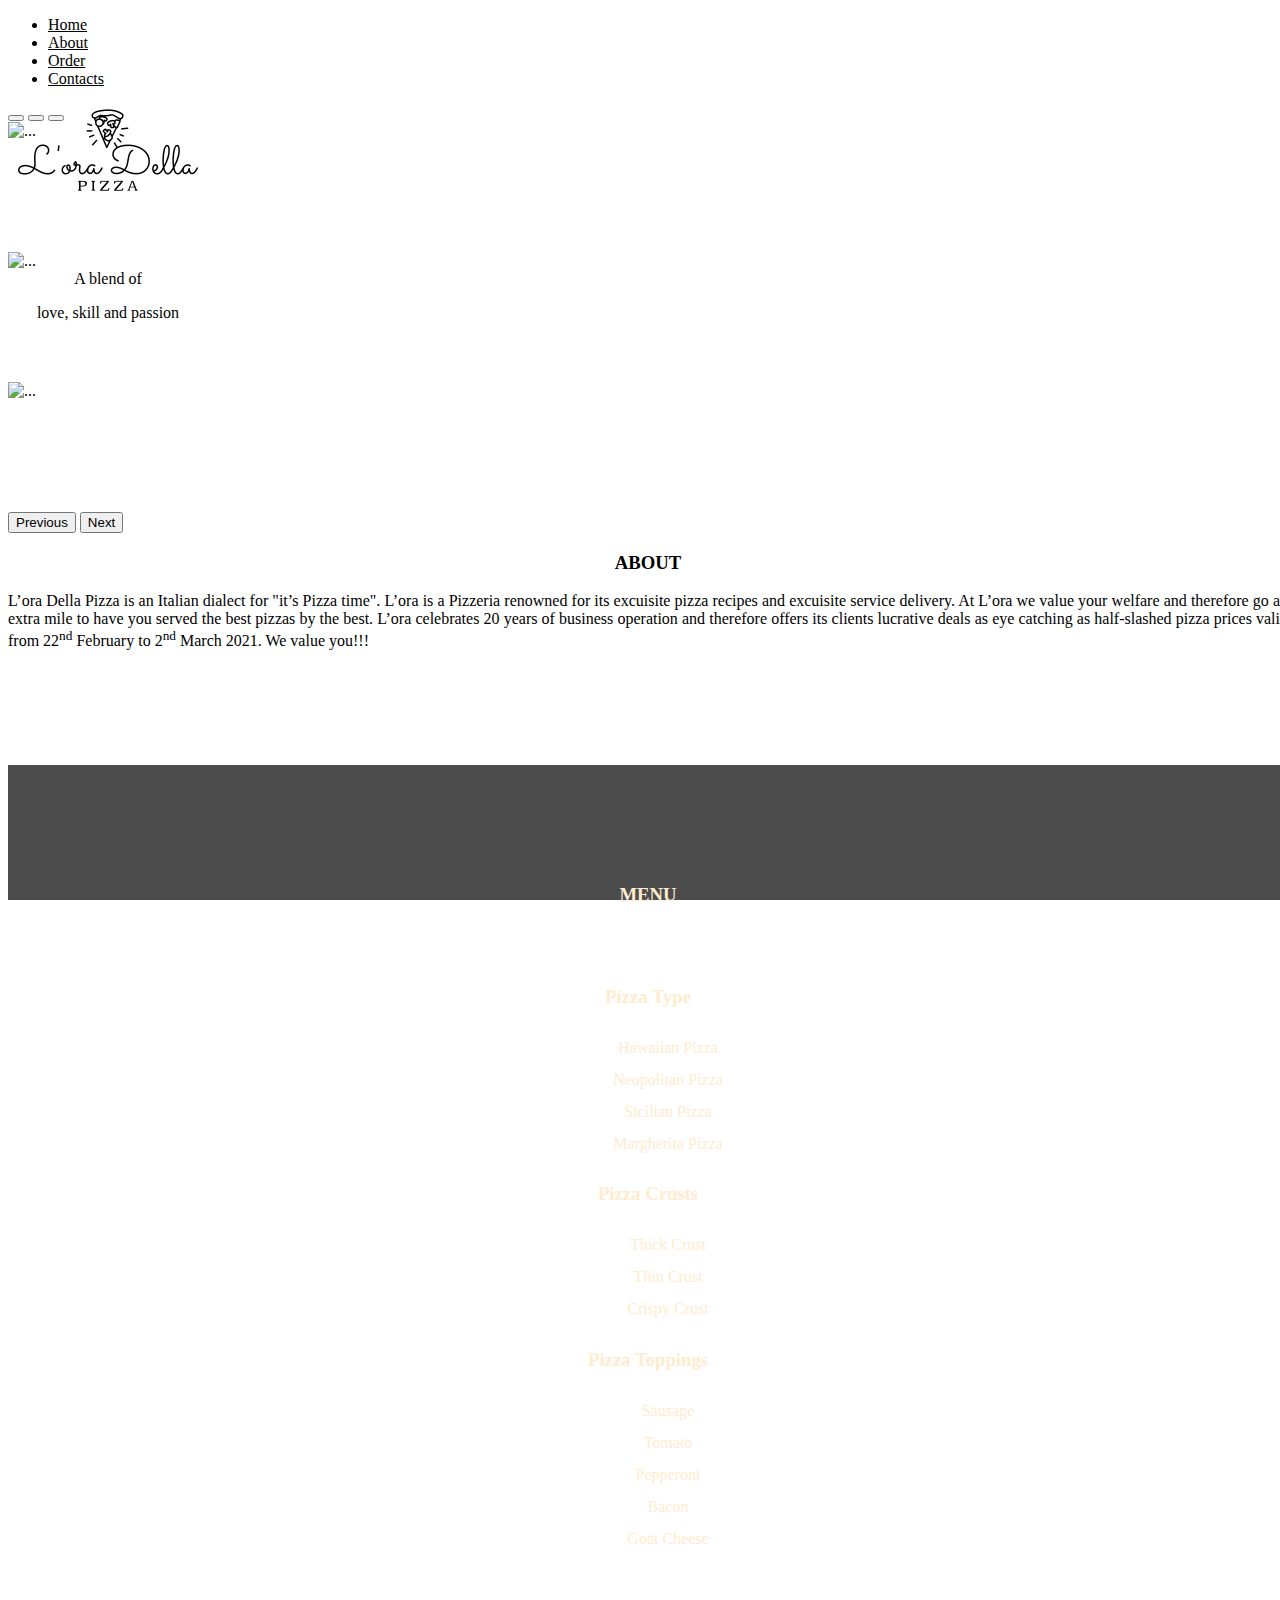
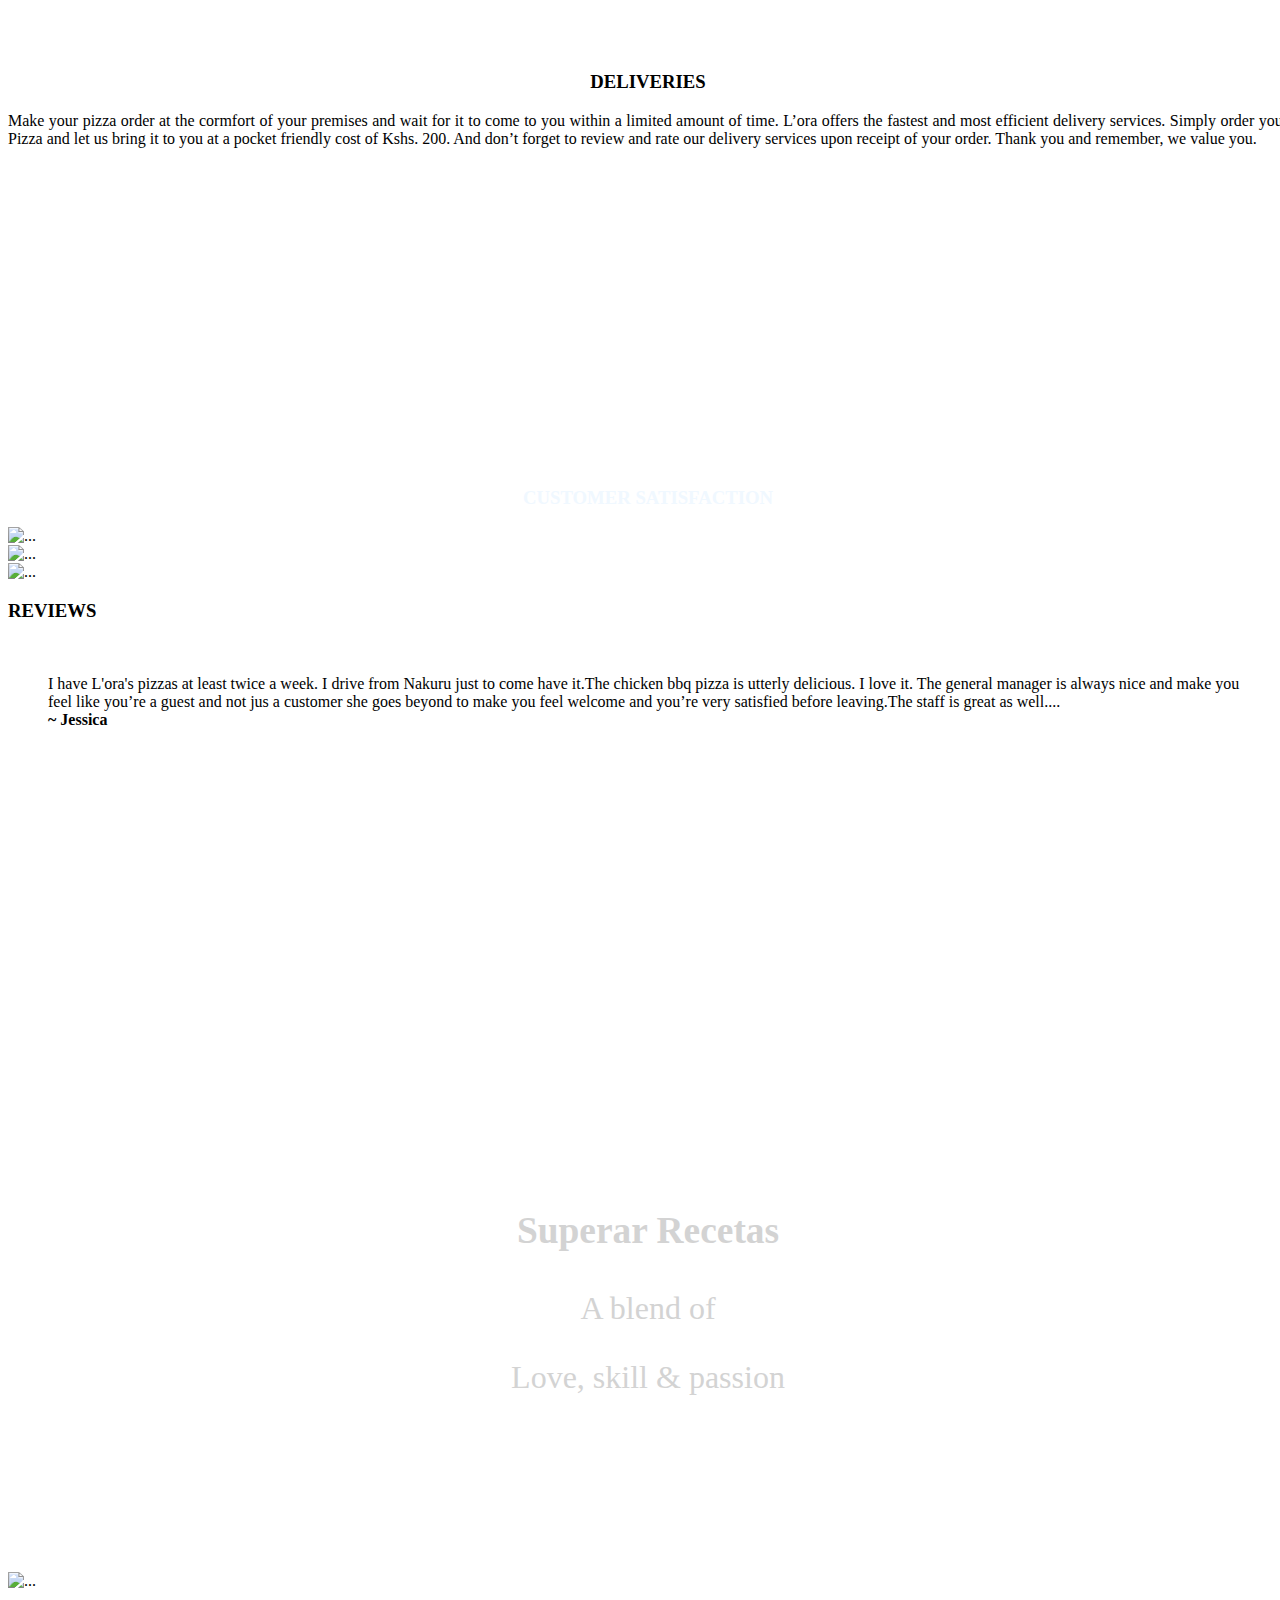
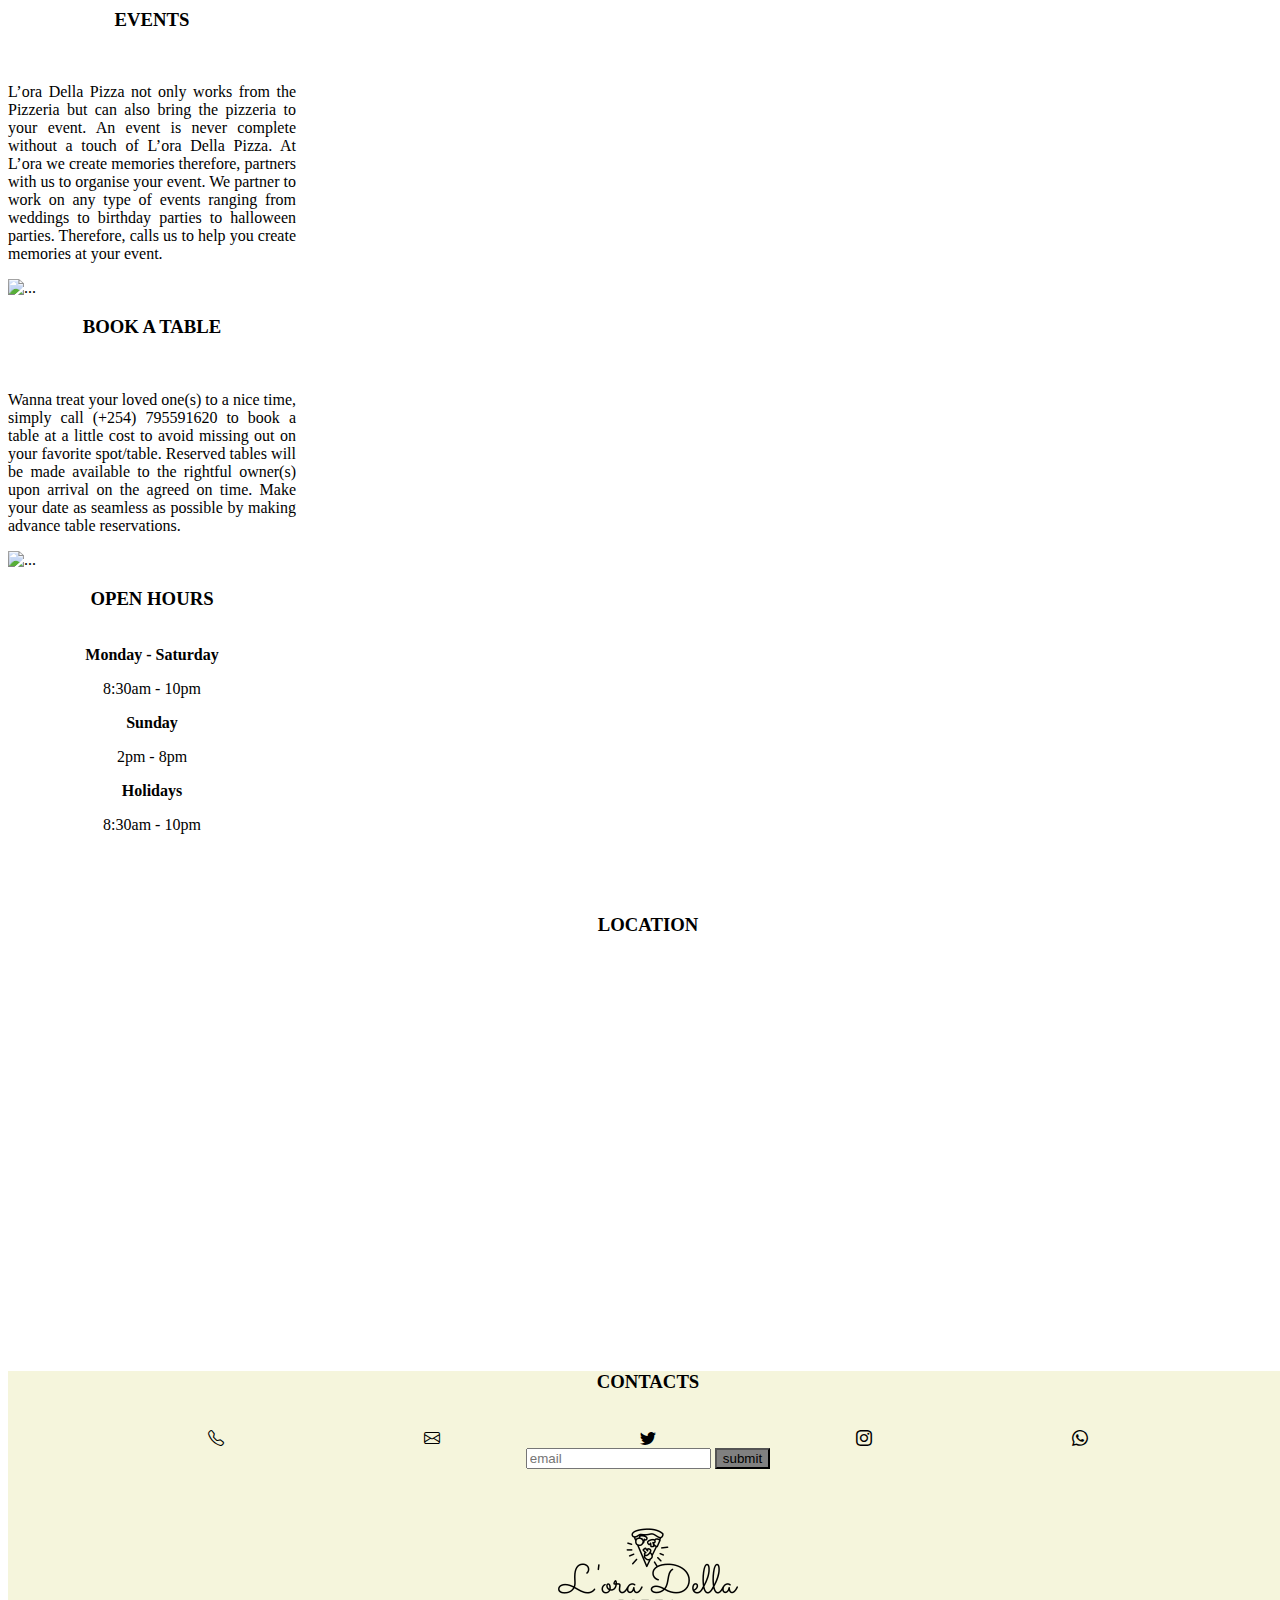
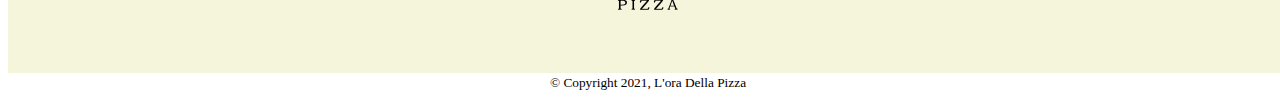
==== commit efafd127: "rectify delivery button functionality" ====
--- a/index.html
+++ b/index.html
@@ -153,7 +153,7 @@
               <p style="text-align: justify;">
                 Make your pizza order at the cormfort of your premises and wait for it to come to you within a limited amount of time.
                 L’ora offers the fastest and most efficient delivery services. Simply order your Pizza and let us bring it to you at a
-                pocket friendly cost of Kshs. 150. And don’t forget to review and rate our delivery services upon receipt of your order.
+                pocket friendly cost of Kshs. 200. And don’t forget to review and rate our delivery services upon receipt of your order.
                 Thank you and remember, we value you.
               </p>
             </div>
@@ -194,7 +194,7 @@
                   <div class="review2">
                     <h3 style="text-align: justify;">REVIEWS</h3><br>
                     <blockquote><p>
-                      I have L'ora Della pizza at least twice a week. I drive from Nakuru just to come have it.The chicken bbq pizza is
+                      I have L'ora's pizzas at least twice a week. I drive from Nakuru just to come have it.The chicken bbq pizza is
                       utterly delicious. I love it. The general manager is always nice and make you feel like you’re a guest and not jus a
                       customer she goes beyond to make you feel welcome and you’re very satisfied before leaving.The staff is great as
                       well....
